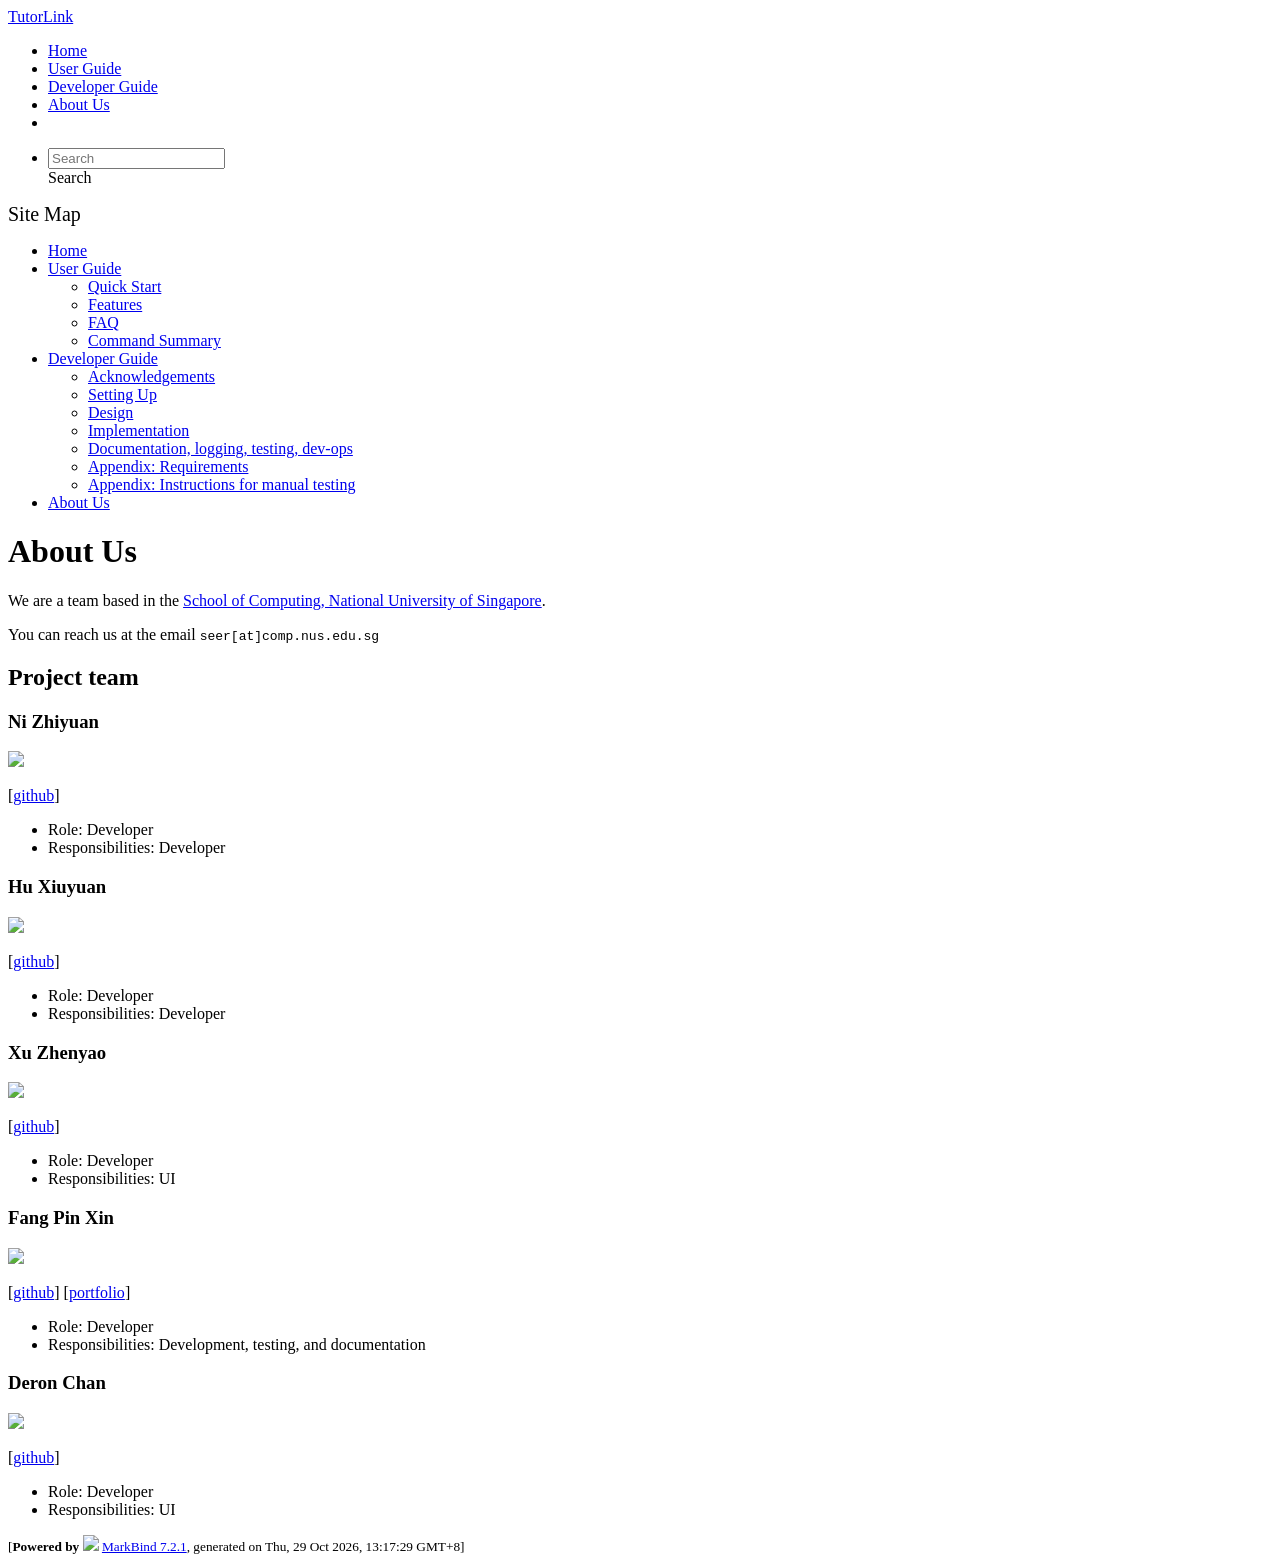
==== AboutUs.html @ 42a8f9f5 "deploy: f5ed0b1bc780f3dbeab62dfa49f92294df69de19" ====
<!DOCTYPE html>
<html data-dark-mode="false" data-code-theme="light">
<head>
    <script src="/tp/markbind/js/theme-manager.js"></script>
    <meta charset="utf-8">
    <meta http-equiv="X-UA-Compatible" content="IE=edge">
    <meta name="generator" content="MarkBind 7.2.1">
    <meta name="viewport" content="width=device-width, initial-scale=1"><title>About Us - TutorLink</title> <link rel="stylesheet" href="/tp/markbind/css/bootstrap.min.css"> <link rel="stylesheet" href="/tp/markbind/fontawesome/css/all.min.css"> <link rel="stylesheet" href="/tp/markbind/glyphicons/css/bootstrap-glyphicons.min.css">
    
    
    <link rel="stylesheet" id="markbind-highlight-light" href="/tp/markbind/css/codeblock-light.min.css">
    <link rel="stylesheet" id="markbind-highlight-dark" href="/tp/markbind/css/codeblock-dark.min.css">
    <script src="/tp/markbind/js/code-theme.js"></script><link rel="stylesheet" href="/tp/markbind/css/markbind.min.css"><link rel="stylesheet" href="/tp/plugins/markbind-plugin-anchors/markbind-plugin-anchors.css"><link rel="stylesheet" href="/tp/plugins/markbind-plugin-tree/markbind-plugin-tree.css">
    
  <link rel="stylesheet" href="/tp/stylesheets/main.css">
<link rel="icon" href="/tp/images/tutorlink_32.png"></head>
<script>
  const baseUrl = '/tp'
</script>
<body 
   
  data-code-theme="light">
<div id="app"><!--[--><header sticky><div data-v-94b60ff6><nav class="navbar navbar-expand-md d-print-none navbar-dark bg-dark" data-v-94b60ff6><div class="container-fluid" data-v-94b60ff6><div class="navbar-left" data-v-94b60ff6><!--[--><a href="/tp/index.html" title="Home" class="navbar-brand">TutorLink</a><!--]--></div><div class="navbar-default" data-v-94b60ff6><ul class="navbar-nav me-auto mt-2 mt-lg-0" data-v-94b60ff6><!--[--> <li><a href="/tp/index.html" class="nav-link">Home</a></li> <li><a href="/tp/UserGuide.html" class="nav-link">User Guide</a></li> <li><a href="/tp/DeveloperGuide.html" class="nav-link">Developer Guide</a></li> <li><a href="/tp/AboutUs.html" class="nav-link">About Us</a></li> <li><a href="https://github.com/AY2627S1-CS2103T-T13-4/tp" target="_blank" class="nav-link"><span><span aria-hidden="true" class="fab fa-github"></span></span></a></li> <!--]--></ul></div><div class="navbar-right" data-v-94b60ff6><ul class="navbar-nav" data-v-94b60ff6><!--[--><li><form class="navbar-form"><div style="position:relative;" class="dropdown" data-v-103d5c4e><!--[--><input value="" data-bs-toggle="dropdown" type="text" class="form-control" placeholder="Search" autocomplete="off" data-v-103d5c4e><div class="form-control placeholder-div-hidden" data-v-103d5c4e>Search</div><!--]--><ul class="dropdown-menu search-dropdown-menu dropdown-menu-hidden dropdown-menu-end" data-v-103d5c4e><!--[--><!--]--></ul></div></form></li><!--]--></ul><!----></div></div></nav><div style="display:none;" class="lower-navbar-container" data-v-94b60ff6><!--[--><!----><!----><!--]--></div></div></header> <div id="flex-body"><nav id="site-nav" data-v-6b1b63d2><!--[--><div class="site-nav-top"><div class="fw-bold mb-2" style="font-size:1.25rem;">Site Map</div></div> <div class="nav-component slim-scroll"><div class="site-nav-root"><!--[--><ul class="site-nav-list site-nav-list-root" data-v-6b1b63d2><!--[--><li><div class="site-nav-default-list-item site-nav-list-item-0" onclick="handleSiteNavClick(this)"><a href="/tp/index.html">Home</a></div></li> <li><div class="site-nav-default-list-item site-nav-list-item-0" onclick="handleSiteNavClick(this)"><a href="/tp/UserGuide.html">User Guide</a> <div class="site-nav-dropdown-btn-container"><i class="site-nav-dropdown-btn-icon site-nav-rotate-icon" onclick="handleSiteNavClick(this.parentNode.parentNode, false); event.stopPropagation();"><span class="glyphicon glyphicon-menu-down" aria-hidden="true"></span></i></div></div><ul class="site-nav-dropdown-container site-nav-dropdown-container-open site-nav-list"><li><div class="site-nav-default-list-item site-nav-list-item-1" onclick="handleSiteNavClick(this)"><a href="/tp/UserGuide.html#quick-start">Quick Start</a></div></li> <li><div class="site-nav-default-list-item site-nav-list-item-1" onclick="handleSiteNavClick(this)"><a href="/tp/UserGuide.html#features">Features</a></div></li> <li><div class="site-nav-default-list-item site-nav-list-item-1" onclick="handleSiteNavClick(this)"><a href="/tp/UserGuide.html#faq">FAQ</a></div></li> <li><div class="site-nav-default-list-item site-nav-list-item-1" onclick="handleSiteNavClick(this)"><a href="/tp/UserGuide.html#command-summary">Command Summary</a></div></li></ul></li> <li><div class="site-nav-default-list-item site-nav-list-item-0" onclick="handleSiteNavClick(this)"><a href="/tp/DeveloperGuide.html">Developer Guide</a> <div class="site-nav-dropdown-btn-container"><i class="site-nav-dropdown-btn-icon site-nav-rotate-icon" onclick="handleSiteNavClick(this.parentNode.parentNode, false); event.stopPropagation();"><span class="glyphicon glyphicon-menu-down" aria-hidden="true"></span></i></div></div><ul class="site-nav-dropdown-container site-nav-dropdown-container-open site-nav-list"><li><div class="site-nav-default-list-item site-nav-list-item-1" onclick="handleSiteNavClick(this)"><a href="/tp/DeveloperGuide.html#acknowledgements">Acknowledgements</a></div></li> <li><div class="site-nav-default-list-item site-nav-list-item-1" onclick="handleSiteNavClick(this)"><a href="/tp/DeveloperGuide.html#setting-up-getting-started">Setting Up</a></div></li> <li><div class="site-nav-default-list-item site-nav-list-item-1" onclick="handleSiteNavClick(this)"><a href="/tp/DeveloperGuide.html#design">Design</a></div></li> <li><div class="site-nav-default-list-item site-nav-list-item-1" onclick="handleSiteNavClick(this)"><a href="/tp/DeveloperGuide.html#implementation">Implementation</a></div></li> <li><div class="site-nav-default-list-item site-nav-list-item-1" onclick="handleSiteNavClick(this)"><a href="/tp/DeveloperGuide.html#documentation-logging-testing-dev-ops">Documentation, logging, testing, dev-ops</a></div></li> <li><div class="site-nav-default-list-item site-nav-list-item-1" onclick="handleSiteNavClick(this)"><a href="/tp/DeveloperGuide.html#appendix-requirements">Appendix: Requirements</a></div></li> <li><div class="site-nav-default-list-item site-nav-list-item-1" onclick="handleSiteNavClick(this)"><a href="/tp/DeveloperGuide.html#appendix-instructions-for-manual-testing">Appendix: Instructions for manual testing</a></div></li></ul></li> <li><div class="site-nav-default-list-item site-nav-list-item-0" onclick="handleSiteNavClick(this)"><a href="/tp/AboutUs.html">About Us</a></div></li><!--]--><!--v-if--></ul><!--]--></div></div><!--]--><!--v-if--></nav> <div id="content-wrapper"><h1 id="about-us">About Us<a class="fa fa-anchor" href="#about-us" onclick="event.stopPropagation()"></a></h1> <p>We are a team based in the <a href="http://www.comp.nus.edu.sg">School of Computing, National University of Singapore</a>.</p> <p>You can reach us at the email <code class="hljs inline no-lang">seer[at]comp.nus.edu.sg</code></p> <h2 id="project-team">Project team<a class="fa fa-anchor" href="#project-team" onclick="event.stopPropagation()"></a></h2> <h3 id="ni-zhiyuan">Ni Zhiyuan<a class="fa fa-anchor" href="#ni-zhiyuan" onclick="event.stopPropagation()"></a></h3> <img src="/tp/images/zzzhiyuan-77.png" width="200px"> <p>[<a href="https://github.com/zzzhiyuan-77">github</a>]</p> <ul><li>Role: Developer</li> <li>Responsibilities: Developer</li></ul> <h3 id="hu-xiuyuan">Hu Xiuyuan<a class="fa fa-anchor" href="#hu-xiuyuan" onclick="event.stopPropagation()"></a></h3> <img src="/tp/images/hxy070103.png" width="200px"> <p>[<a href="https://github.com/HXY070103">github</a>]</p> <ul><li>Role: Developer</li> <li>Responsibilities: Developer</li></ul> <h3 id="xu-zhenyao">Xu Zhenyao<a class="fa fa-anchor" href="#xu-zhenyao" onclick="event.stopPropagation()"></a></h3> <img src="/tp/images/little-zhenyao.png" width="200px"> <p>[<a href="http://github.com/little-zhenyao">github</a>]</p> <ul><li>Role: Developer</li> <li>Responsibilities: UI</li></ul> <h3 id="fang-pin-xin">Fang Pin Xin<a class="fa fa-anchor" href="#fang-pin-xin" onclick="event.stopPropagation()"></a></h3> <img src="/tp/images/pinxinfang.png" width="200px"> <p>[<a href="https://github.com/pinxinfang">github</a>]
[<a href="/tp/team/pinxinfang.html">portfolio</a>]</p> <ul><li>Role: Developer</li> <li>Responsibilities: Development, testing, and documentation</li></ul> <h3 id="deron-chan">Deron Chan<a class="fa fa-anchor" href="#deron-chan" onclick="event.stopPropagation()"></a></h3> <img src="/tp/images/dafadlaw.png" width="200px"> <p>[<a href="http://github.com/dafadlaw">github</a>]</p> <ul><li>Role: Developer</li> <li>Responsibilities: UI</li></ul></div> <nav id="page-nav" data-v-6b1b63d2><!--[--><div class="nav-component slim-scroll"></div><!--]--><!--v-if--></nav> <div class="scroll-top-button fa-lg d-print-none" style="display:none;bottom:2%;right:2%;position:fixed;" aria-hidden="true"><!--[--><i class="fas fa-arrow-circle-up"></i><!--]--></div></div> <footer><div class="text-center"><small>[<span><strong>Powered by</strong></span> <img src="https://markbind.org/favicon.ico" width="30"> <a href="https://markbind.org/">MarkBind 7.2.1</a>, generated on Thu, 29 Oct 2026, 13:17:29 GMT+8]</small></div></footer><!--]--></div>
</body><script src="/tp/markbind/js/bootstrap-utility.min.js"></script>
<script src="/tp/markbind/js/polyfill.min.js"></script>
<script src="/tp/markbind/js/vue.global.prod.min.js"></script>
<script src="/tp/markbind/js/markbind.min.js"></script>
<script src="AboutUs.page-vue-render.js"></script>
<script>
  MarkBind.setupWithSearch()
</script>
</html>
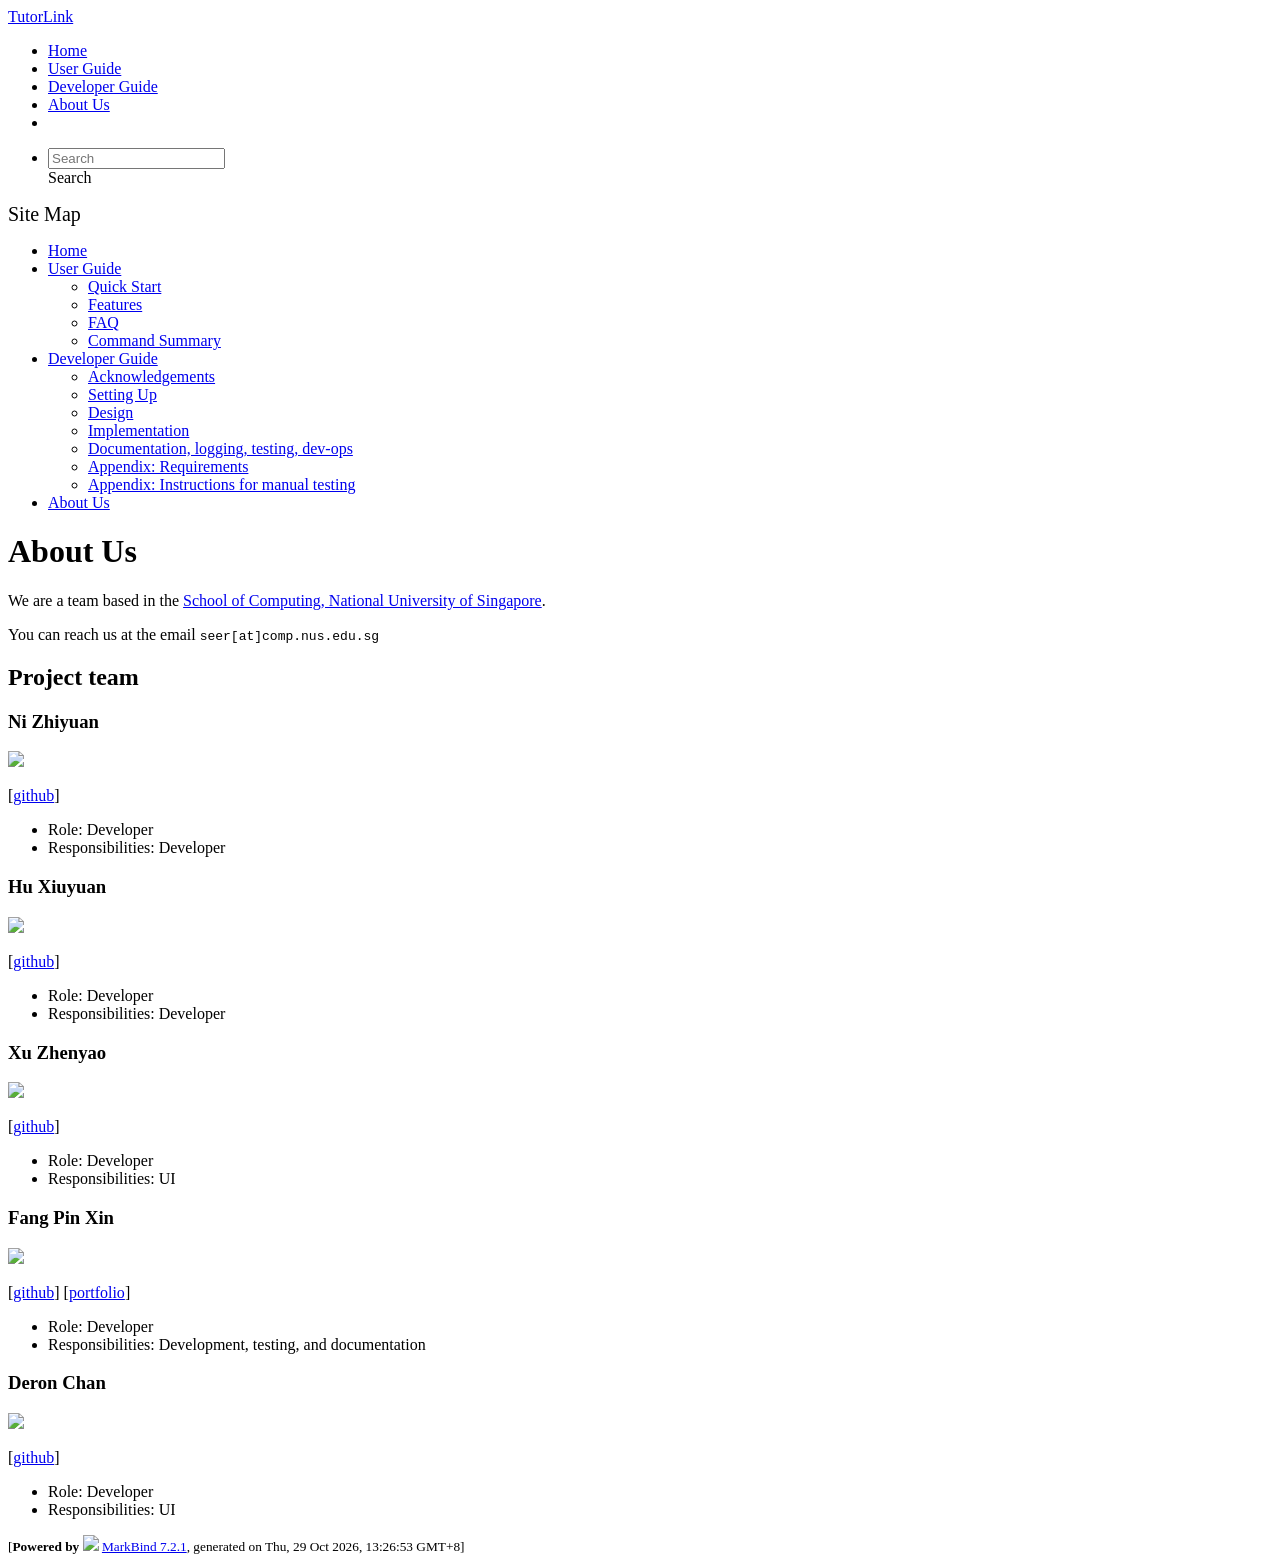
==== commit c89a78c3: "deploy: 9ce1355a9c254699cfa789ff9ac85b4bb80e7e9e" ====
--- a/AboutUs.html
+++ b/AboutUs.html
@@ -21,7 +21,7 @@
    
   data-code-theme="light">
 <div id="app"><!--[--><header sticky><div data-v-94b60ff6><nav class="navbar navbar-expand-md d-print-none navbar-dark bg-dark" data-v-94b60ff6><div class="container-fluid" data-v-94b60ff6><div class="navbar-left" data-v-94b60ff6><!--[--><a href="/tp/index.html" title="Home" class="navbar-brand">TutorLink</a><!--]--></div><div class="navbar-default" data-v-94b60ff6><ul class="navbar-nav me-auto mt-2 mt-lg-0" data-v-94b60ff6><!--[--> <li><a href="/tp/index.html" class="nav-link">Home</a></li> <li><a href="/tp/UserGuide.html" class="nav-link">User Guide</a></li> <li><a href="/tp/DeveloperGuide.html" class="nav-link">Developer Guide</a></li> <li><a href="/tp/AboutUs.html" class="nav-link">About Us</a></li> <li><a href="https://github.com/AY2627S1-CS2103T-T13-4/tp" target="_blank" class="nav-link"><span><span aria-hidden="true" class="fab fa-github"></span></span></a></li> <!--]--></ul></div><div class="navbar-right" data-v-94b60ff6><ul class="navbar-nav" data-v-94b60ff6><!--[--><li><form class="navbar-form"><div style="position:relative;" class="dropdown" data-v-103d5c4e><!--[--><input value="" data-bs-toggle="dropdown" type="text" class="form-control" placeholder="Search" autocomplete="off" data-v-103d5c4e><div class="form-control placeholder-div-hidden" data-v-103d5c4e>Search</div><!--]--><ul class="dropdown-menu search-dropdown-menu dropdown-menu-hidden dropdown-menu-end" data-v-103d5c4e><!--[--><!--]--></ul></div></form></li><!--]--></ul><!----></div></div></nav><div style="display:none;" class="lower-navbar-container" data-v-94b60ff6><!--[--><!----><!----><!--]--></div></div></header> <div id="flex-body"><nav id="site-nav" data-v-6b1b63d2><!--[--><div class="site-nav-top"><div class="fw-bold mb-2" style="font-size:1.25rem;">Site Map</div></div> <div class="nav-component slim-scroll"><div class="site-nav-root"><!--[--><ul class="site-nav-list site-nav-list-root" data-v-6b1b63d2><!--[--><li><div class="site-nav-default-list-item site-nav-list-item-0" onclick="handleSiteNavClick(this)"><a href="/tp/index.html">Home</a></div></li> <li><div class="site-nav-default-list-item site-nav-list-item-0" onclick="handleSiteNavClick(this)"><a href="/tp/UserGuide.html">User Guide</a> <div class="site-nav-dropdown-btn-container"><i class="site-nav-dropdown-btn-icon site-nav-rotate-icon" onclick="handleSiteNavClick(this.parentNode.parentNode, false); event.stopPropagation();"><span class="glyphicon glyphicon-menu-down" aria-hidden="true"></span></i></div></div><ul class="site-nav-dropdown-container site-nav-dropdown-container-open site-nav-list"><li><div class="site-nav-default-list-item site-nav-list-item-1" onclick="handleSiteNavClick(this)"><a href="/tp/UserGuide.html#quick-start">Quick Start</a></div></li> <li><div class="site-nav-default-list-item site-nav-list-item-1" onclick="handleSiteNavClick(this)"><a href="/tp/UserGuide.html#features">Features</a></div></li> <li><div class="site-nav-default-list-item site-nav-list-item-1" onclick="handleSiteNavClick(this)"><a href="/tp/UserGuide.html#faq">FAQ</a></div></li> <li><div class="site-nav-default-list-item site-nav-list-item-1" onclick="handleSiteNavClick(this)"><a href="/tp/UserGuide.html#command-summary">Command Summary</a></div></li></ul></li> <li><div class="site-nav-default-list-item site-nav-list-item-0" onclick="handleSiteNavClick(this)"><a href="/tp/DeveloperGuide.html">Developer Guide</a> <div class="site-nav-dropdown-btn-container"><i class="site-nav-dropdown-btn-icon site-nav-rotate-icon" onclick="handleSiteNavClick(this.parentNode.parentNode, false); event.stopPropagation();"><span class="glyphicon glyphicon-menu-down" aria-hidden="true"></span></i></div></div><ul class="site-nav-dropdown-container site-nav-dropdown-container-open site-nav-list"><li><div class="site-nav-default-list-item site-nav-list-item-1" onclick="handleSiteNavClick(this)"><a href="/tp/DeveloperGuide.html#acknowledgements">Acknowledgements</a></div></li> <li><div class="site-nav-default-list-item site-nav-list-item-1" onclick="handleSiteNavClick(this)"><a href="/tp/DeveloperGuide.html#setting-up-getting-started">Setting Up</a></div></li> <li><div class="site-nav-default-list-item site-nav-list-item-1" onclick="handleSiteNavClick(this)"><a href="/tp/DeveloperGuide.html#design">Design</a></div></li> <li><div class="site-nav-default-list-item site-nav-list-item-1" onclick="handleSiteNavClick(this)"><a href="/tp/DeveloperGuide.html#implementation">Implementation</a></div></li> <li><div class="site-nav-default-list-item site-nav-list-item-1" onclick="handleSiteNavClick(this)"><a href="/tp/DeveloperGuide.html#documentation-logging-testing-dev-ops">Documentation, logging, testing, dev-ops</a></div></li> <li><div class="site-nav-default-list-item site-nav-list-item-1" onclick="handleSiteNavClick(this)"><a href="/tp/DeveloperGuide.html#appendix-requirements">Appendix: Requirements</a></div></li> <li><div class="site-nav-default-list-item site-nav-list-item-1" onclick="handleSiteNavClick(this)"><a href="/tp/DeveloperGuide.html#appendix-instructions-for-manual-testing">Appendix: Instructions for manual testing</a></div></li></ul></li> <li><div class="site-nav-default-list-item site-nav-list-item-0" onclick="handleSiteNavClick(this)"><a href="/tp/AboutUs.html">About Us</a></div></li><!--]--><!--v-if--></ul><!--]--></div></div><!--]--><!--v-if--></nav> <div id="content-wrapper"><h1 id="about-us">About Us<a class="fa fa-anchor" href="#about-us" onclick="event.stopPropagation()"></a></h1> <p>We are a team based in the <a href="http://www.comp.nus.edu.sg">School of Computing, National University of Singapore</a>.</p> <p>You can reach us at the email <code class="hljs inline no-lang">seer[at]comp.nus.edu.sg</code></p> <h2 id="project-team">Project team<a class="fa fa-anchor" href="#project-team" onclick="event.stopPropagation()"></a></h2> <h3 id="ni-zhiyuan">Ni Zhiyuan<a class="fa fa-anchor" href="#ni-zhiyuan" onclick="event.stopPropagation()"></a></h3> <img src="/tp/images/zzzhiyuan-77.png" width="200px"> <p>[<a href="https://github.com/zzzhiyuan-77">github</a>]</p> <ul><li>Role: Developer</li> <li>Responsibilities: Developer</li></ul> <h3 id="hu-xiuyuan">Hu Xiuyuan<a class="fa fa-anchor" href="#hu-xiuyuan" onclick="event.stopPropagation()"></a></h3> <img src="/tp/images/hxy070103.png" width="200px"> <p>[<a href="https://github.com/HXY070103">github</a>]</p> <ul><li>Role: Developer</li> <li>Responsibilities: Developer</li></ul> <h3 id="xu-zhenyao">Xu Zhenyao<a class="fa fa-anchor" href="#xu-zhenyao" onclick="event.stopPropagation()"></a></h3> <img src="/tp/images/little-zhenyao.png" width="200px"> <p>[<a href="http://github.com/little-zhenyao">github</a>]</p> <ul><li>Role: Developer</li> <li>Responsibilities: UI</li></ul> <h3 id="fang-pin-xin">Fang Pin Xin<a class="fa fa-anchor" href="#fang-pin-xin" onclick="event.stopPropagation()"></a></h3> <img src="/tp/images/pinxinfang.png" width="200px"> <p>[<a href="https://github.com/pinxinfang">github</a>]
-[<a href="/tp/team/pinxinfang.html">portfolio</a>]</p> <ul><li>Role: Developer</li> <li>Responsibilities: Development, testing, and documentation</li></ul> <h3 id="deron-chan">Deron Chan<a class="fa fa-anchor" href="#deron-chan" onclick="event.stopPropagation()"></a></h3> <img src="/tp/images/dafadlaw.png" width="200px"> <p>[<a href="http://github.com/dafadlaw">github</a>]</p> <ul><li>Role: Developer</li> <li>Responsibilities: UI</li></ul></div> <nav id="page-nav" data-v-6b1b63d2><!--[--><div class="nav-component slim-scroll"></div><!--]--><!--v-if--></nav> <div class="scroll-top-button fa-lg d-print-none" style="display:none;bottom:2%;right:2%;position:fixed;" aria-hidden="true"><!--[--><i class="fas fa-arrow-circle-up"></i><!--]--></div></div> <footer><div class="text-center"><small>[<span><strong>Powered by</strong></span> <img src="https://markbind.org/favicon.ico" width="30"> <a href="https://markbind.org/">MarkBind 7.2.1</a>, generated on Thu, 29 Oct 2026, 13:17:29 GMT+8]</small></div></footer><!--]--></div>
+[<a href="/tp/team/pinxinfang.html">portfolio</a>]</p> <ul><li>Role: Developer</li> <li>Responsibilities: Development, testing, and documentation</li></ul> <h3 id="deron-chan">Deron Chan<a class="fa fa-anchor" href="#deron-chan" onclick="event.stopPropagation()"></a></h3> <img src="/tp/images/dafadlaw.png" width="200px"> <p>[<a href="http://github.com/dafadlaw">github</a>]</p> <ul><li>Role: Developer</li> <li>Responsibilities: UI</li></ul></div> <nav id="page-nav" data-v-6b1b63d2><!--[--><div class="nav-component slim-scroll"></div><!--]--><!--v-if--></nav> <div class="scroll-top-button fa-lg d-print-none" style="display:none;bottom:2%;right:2%;position:fixed;" aria-hidden="true"><!--[--><i class="fas fa-arrow-circle-up"></i><!--]--></div></div> <footer><div class="text-center"><small>[<span><strong>Powered by</strong></span> <img src="https://markbind.org/favicon.ico" width="30"> <a href="https://markbind.org/">MarkBind 7.2.1</a>, generated on Thu, 29 Oct 2026, 13:26:53 GMT+8]</small></div></footer><!--]--></div>
 </body><script src="/tp/markbind/js/bootstrap-utility.min.js"></script>
 <script src="/tp/markbind/js/polyfill.min.js"></script>
 <script src="/tp/markbind/js/vue.global.prod.min.js"></script>
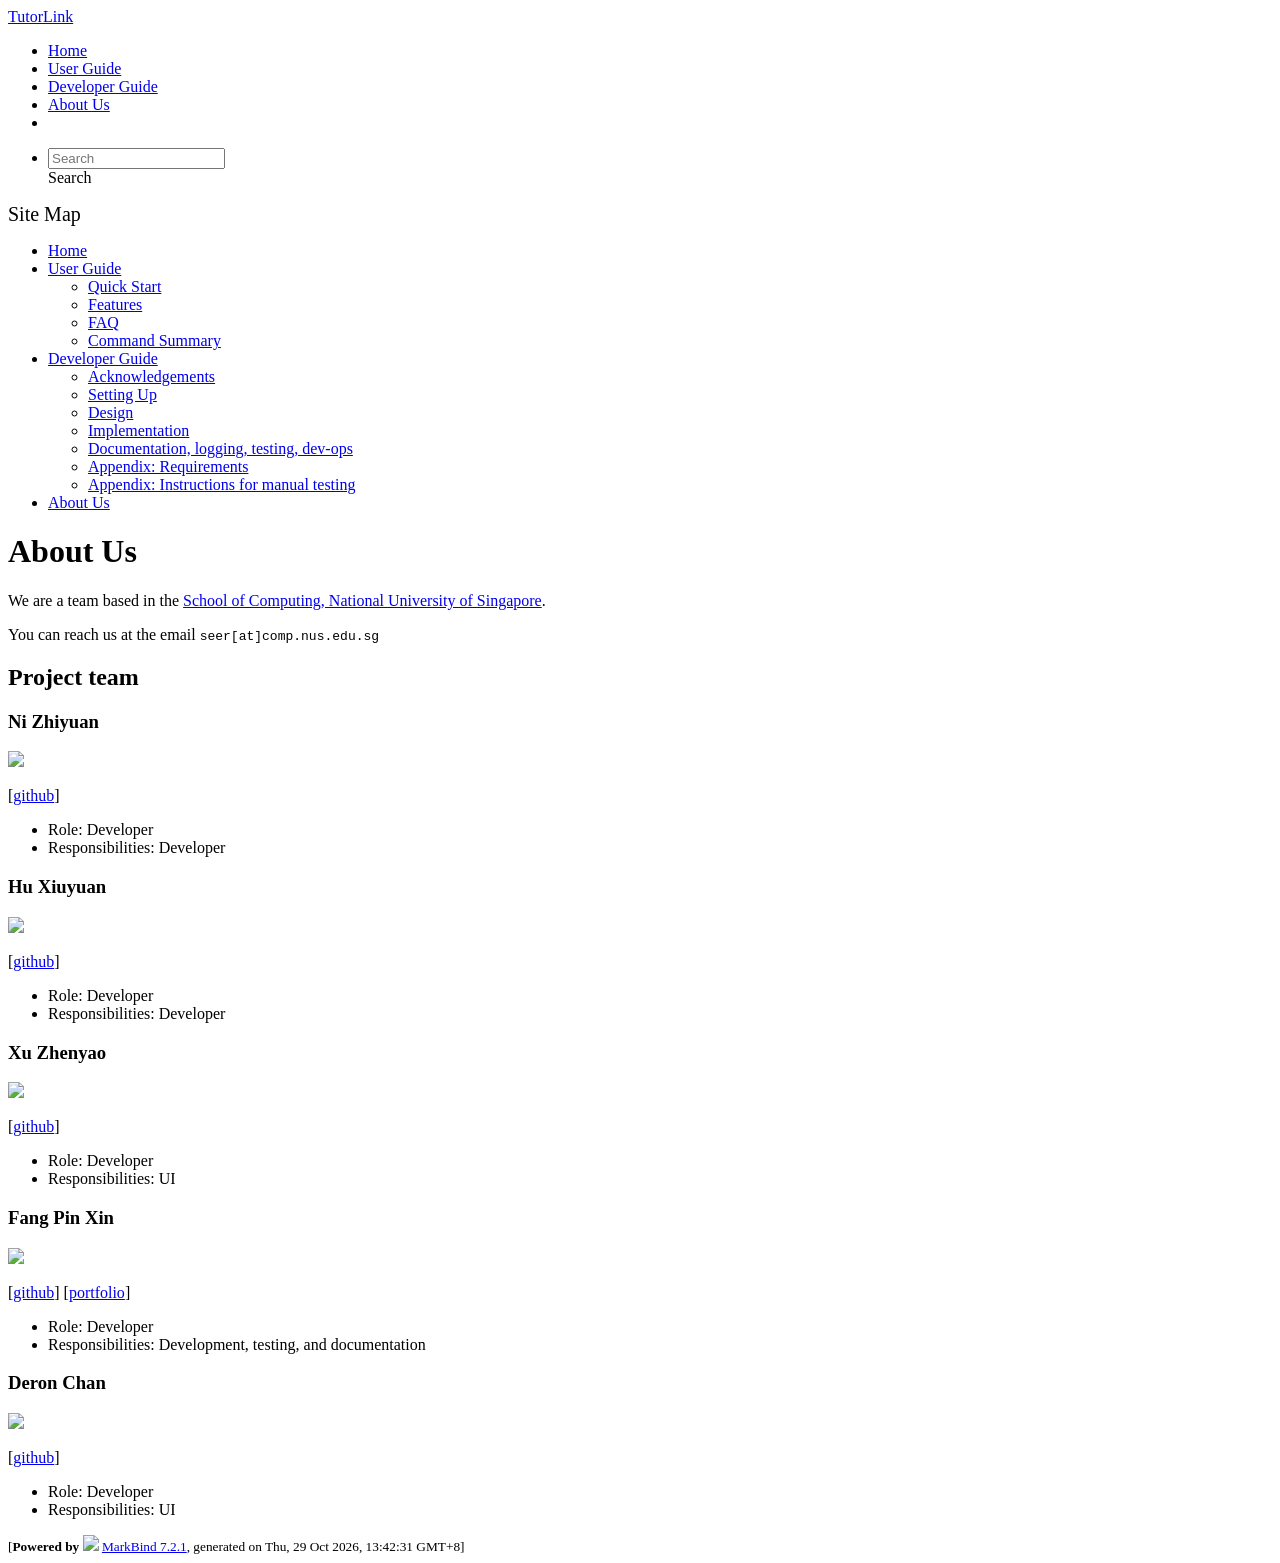
==== commit 6d144462: "deploy: 3a85607a23c84f9bdfd05cd866b4396923241670" ====
--- a/AboutUs.html
+++ b/AboutUs.html
@@ -21,7 +21,7 @@
    
   data-code-theme="light">
 <div id="app"><!--[--><header sticky><div data-v-94b60ff6><nav class="navbar navbar-expand-md d-print-none navbar-dark bg-dark" data-v-94b60ff6><div class="container-fluid" data-v-94b60ff6><div class="navbar-left" data-v-94b60ff6><!--[--><a href="/tp/index.html" title="Home" class="navbar-brand">TutorLink</a><!--]--></div><div class="navbar-default" data-v-94b60ff6><ul class="navbar-nav me-auto mt-2 mt-lg-0" data-v-94b60ff6><!--[--> <li><a href="/tp/index.html" class="nav-link">Home</a></li> <li><a href="/tp/UserGuide.html" class="nav-link">User Guide</a></li> <li><a href="/tp/DeveloperGuide.html" class="nav-link">Developer Guide</a></li> <li><a href="/tp/AboutUs.html" class="nav-link">About Us</a></li> <li><a href="https://github.com/AY2627S1-CS2103T-T13-4/tp" target="_blank" class="nav-link"><span><span aria-hidden="true" class="fab fa-github"></span></span></a></li> <!--]--></ul></div><div class="navbar-right" data-v-94b60ff6><ul class="navbar-nav" data-v-94b60ff6><!--[--><li><form class="navbar-form"><div style="position:relative;" class="dropdown" data-v-103d5c4e><!--[--><input value="" data-bs-toggle="dropdown" type="text" class="form-control" placeholder="Search" autocomplete="off" data-v-103d5c4e><div class="form-control placeholder-div-hidden" data-v-103d5c4e>Search</div><!--]--><ul class="dropdown-menu search-dropdown-menu dropdown-menu-hidden dropdown-menu-end" data-v-103d5c4e><!--[--><!--]--></ul></div></form></li><!--]--></ul><!----></div></div></nav><div style="display:none;" class="lower-navbar-container" data-v-94b60ff6><!--[--><!----><!----><!--]--></div></div></header> <div id="flex-body"><nav id="site-nav" data-v-6b1b63d2><!--[--><div class="site-nav-top"><div class="fw-bold mb-2" style="font-size:1.25rem;">Site Map</div></div> <div class="nav-component slim-scroll"><div class="site-nav-root"><!--[--><ul class="site-nav-list site-nav-list-root" data-v-6b1b63d2><!--[--><li><div class="site-nav-default-list-item site-nav-list-item-0" onclick="handleSiteNavClick(this)"><a href="/tp/index.html">Home</a></div></li> <li><div class="site-nav-default-list-item site-nav-list-item-0" onclick="handleSiteNavClick(this)"><a href="/tp/UserGuide.html">User Guide</a> <div class="site-nav-dropdown-btn-container"><i class="site-nav-dropdown-btn-icon site-nav-rotate-icon" onclick="handleSiteNavClick(this.parentNode.parentNode, false); event.stopPropagation();"><span class="glyphicon glyphicon-menu-down" aria-hidden="true"></span></i></div></div><ul class="site-nav-dropdown-container site-nav-dropdown-container-open site-nav-list"><li><div class="site-nav-default-list-item site-nav-list-item-1" onclick="handleSiteNavClick(this)"><a href="/tp/UserGuide.html#quick-start">Quick Start</a></div></li> <li><div class="site-nav-default-list-item site-nav-list-item-1" onclick="handleSiteNavClick(this)"><a href="/tp/UserGuide.html#features">Features</a></div></li> <li><div class="site-nav-default-list-item site-nav-list-item-1" onclick="handleSiteNavClick(this)"><a href="/tp/UserGuide.html#faq">FAQ</a></div></li> <li><div class="site-nav-default-list-item site-nav-list-item-1" onclick="handleSiteNavClick(this)"><a href="/tp/UserGuide.html#command-summary">Command Summary</a></div></li></ul></li> <li><div class="site-nav-default-list-item site-nav-list-item-0" onclick="handleSiteNavClick(this)"><a href="/tp/DeveloperGuide.html">Developer Guide</a> <div class="site-nav-dropdown-btn-container"><i class="site-nav-dropdown-btn-icon site-nav-rotate-icon" onclick="handleSiteNavClick(this.parentNode.parentNode, false); event.stopPropagation();"><span class="glyphicon glyphicon-menu-down" aria-hidden="true"></span></i></div></div><ul class="site-nav-dropdown-container site-nav-dropdown-container-open site-nav-list"><li><div class="site-nav-default-list-item site-nav-list-item-1" onclick="handleSiteNavClick(this)"><a href="/tp/DeveloperGuide.html#acknowledgements">Acknowledgements</a></div></li> <li><div class="site-nav-default-list-item site-nav-list-item-1" onclick="handleSiteNavClick(this)"><a href="/tp/DeveloperGuide.html#setting-up-getting-started">Setting Up</a></div></li> <li><div class="site-nav-default-list-item site-nav-list-item-1" onclick="handleSiteNavClick(this)"><a href="/tp/DeveloperGuide.html#design">Design</a></div></li> <li><div class="site-nav-default-list-item site-nav-list-item-1" onclick="handleSiteNavClick(this)"><a href="/tp/DeveloperGuide.html#implementation">Implementation</a></div></li> <li><div class="site-nav-default-list-item site-nav-list-item-1" onclick="handleSiteNavClick(this)"><a href="/tp/DeveloperGuide.html#documentation-logging-testing-dev-ops">Documentation, logging, testing, dev-ops</a></div></li> <li><div class="site-nav-default-list-item site-nav-list-item-1" onclick="handleSiteNavClick(this)"><a href="/tp/DeveloperGuide.html#appendix-requirements">Appendix: Requirements</a></div></li> <li><div class="site-nav-default-list-item site-nav-list-item-1" onclick="handleSiteNavClick(this)"><a href="/tp/DeveloperGuide.html#appendix-instructions-for-manual-testing">Appendix: Instructions for manual testing</a></div></li></ul></li> <li><div class="site-nav-default-list-item site-nav-list-item-0" onclick="handleSiteNavClick(this)"><a href="/tp/AboutUs.html">About Us</a></div></li><!--]--><!--v-if--></ul><!--]--></div></div><!--]--><!--v-if--></nav> <div id="content-wrapper"><h1 id="about-us">About Us<a class="fa fa-anchor" href="#about-us" onclick="event.stopPropagation()"></a></h1> <p>We are a team based in the <a href="http://www.comp.nus.edu.sg">School of Computing, National University of Singapore</a>.</p> <p>You can reach us at the email <code class="hljs inline no-lang">seer[at]comp.nus.edu.sg</code></p> <h2 id="project-team">Project team<a class="fa fa-anchor" href="#project-team" onclick="event.stopPropagation()"></a></h2> <h3 id="ni-zhiyuan">Ni Zhiyuan<a class="fa fa-anchor" href="#ni-zhiyuan" onclick="event.stopPropagation()"></a></h3> <img src="/tp/images/zzzhiyuan-77.png" width="200px"> <p>[<a href="https://github.com/zzzhiyuan-77">github</a>]</p> <ul><li>Role: Developer</li> <li>Responsibilities: Developer</li></ul> <h3 id="hu-xiuyuan">Hu Xiuyuan<a class="fa fa-anchor" href="#hu-xiuyuan" onclick="event.stopPropagation()"></a></h3> <img src="/tp/images/hxy070103.png" width="200px"> <p>[<a href="https://github.com/HXY070103">github</a>]</p> <ul><li>Role: Developer</li> <li>Responsibilities: Developer</li></ul> <h3 id="xu-zhenyao">Xu Zhenyao<a class="fa fa-anchor" href="#xu-zhenyao" onclick="event.stopPropagation()"></a></h3> <img src="/tp/images/little-zhenyao.png" width="200px"> <p>[<a href="http://github.com/little-zhenyao">github</a>]</p> <ul><li>Role: Developer</li> <li>Responsibilities: UI</li></ul> <h3 id="fang-pin-xin">Fang Pin Xin<a class="fa fa-anchor" href="#fang-pin-xin" onclick="event.stopPropagation()"></a></h3> <img src="/tp/images/pinxinfang.png" width="200px"> <p>[<a href="https://github.com/pinxinfang">github</a>]
-[<a href="/tp/team/pinxinfang.html">portfolio</a>]</p> <ul><li>Role: Developer</li> <li>Responsibilities: Development, testing, and documentation</li></ul> <h3 id="deron-chan">Deron Chan<a class="fa fa-anchor" href="#deron-chan" onclick="event.stopPropagation()"></a></h3> <img src="/tp/images/dafadlaw.png" width="200px"> <p>[<a href="http://github.com/dafadlaw">github</a>]</p> <ul><li>Role: Developer</li> <li>Responsibilities: UI</li></ul></div> <nav id="page-nav" data-v-6b1b63d2><!--[--><div class="nav-component slim-scroll"></div><!--]--><!--v-if--></nav> <div class="scroll-top-button fa-lg d-print-none" style="display:none;bottom:2%;right:2%;position:fixed;" aria-hidden="true"><!--[--><i class="fas fa-arrow-circle-up"></i><!--]--></div></div> <footer><div class="text-center"><small>[<span><strong>Powered by</strong></span> <img src="https://markbind.org/favicon.ico" width="30"> <a href="https://markbind.org/">MarkBind 7.2.1</a>, generated on Thu, 29 Oct 2026, 13:26:53 GMT+8]</small></div></footer><!--]--></div>
+[<a href="/tp/team/pinxinfang.html">portfolio</a>]</p> <ul><li>Role: Developer</li> <li>Responsibilities: Development, testing, and documentation</li></ul> <h3 id="deron-chan">Deron Chan<a class="fa fa-anchor" href="#deron-chan" onclick="event.stopPropagation()"></a></h3> <img src="/tp/images/dafadlaw.png" width="200px"> <p>[<a href="http://github.com/dafadlaw">github</a>]</p> <ul><li>Role: Developer</li> <li>Responsibilities: UI</li></ul></div> <nav id="page-nav" data-v-6b1b63d2><!--[--><div class="nav-component slim-scroll"></div><!--]--><!--v-if--></nav> <div class="scroll-top-button fa-lg d-print-none" style="display:none;bottom:2%;right:2%;position:fixed;" aria-hidden="true"><!--[--><i class="fas fa-arrow-circle-up"></i><!--]--></div></div> <footer><div class="text-center"><small>[<span><strong>Powered by</strong></span> <img src="https://markbind.org/favicon.ico" width="30"> <a href="https://markbind.org/">MarkBind 7.2.1</a>, generated on Thu, 29 Oct 2026, 13:42:31 GMT+8]</small></div></footer><!--]--></div>
 </body><script src="/tp/markbind/js/bootstrap-utility.min.js"></script>
 <script src="/tp/markbind/js/polyfill.min.js"></script>
 <script src="/tp/markbind/js/vue.global.prod.min.js"></script>
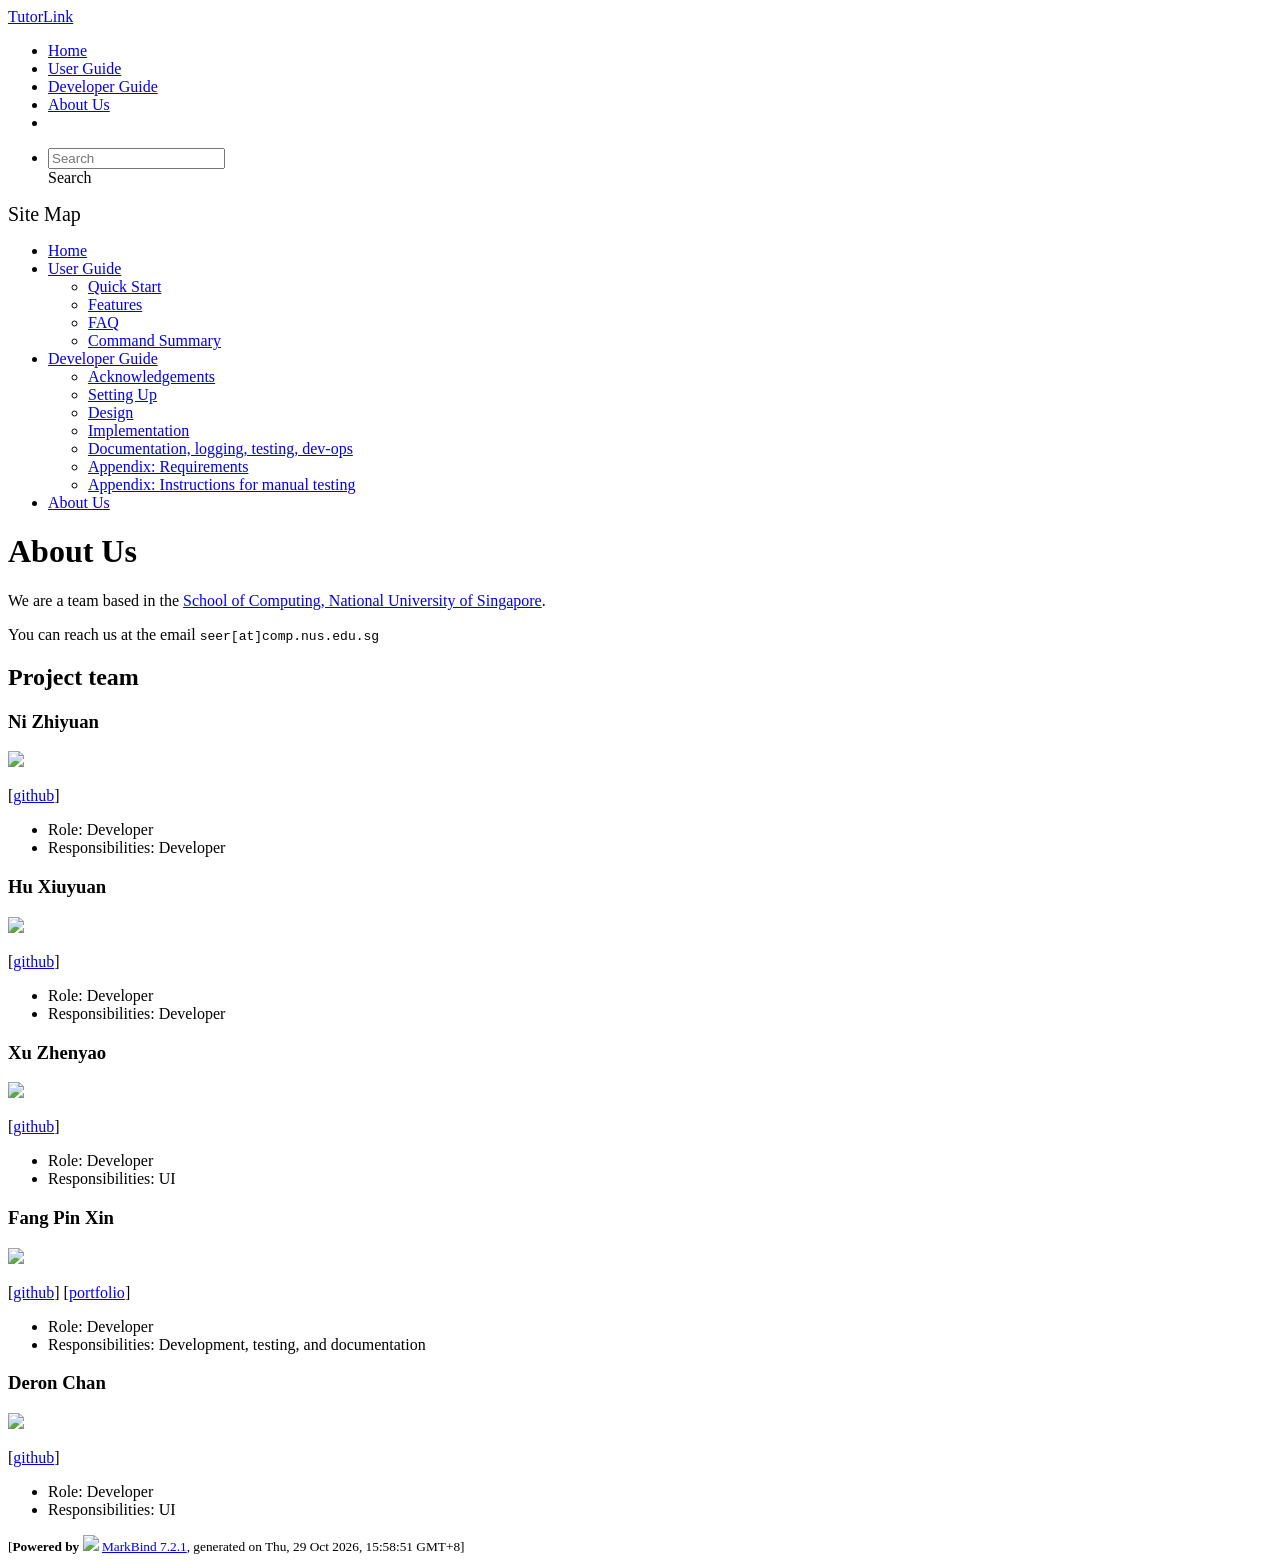
==== commit 58a6c525: "deploy: 26e288ebf6a2c0ce569144612b4608fd041bded1" ====
--- a/AboutUs.html
+++ b/AboutUs.html
@@ -21,7 +21,7 @@
    
   data-code-theme="light">
 <div id="app"><!--[--><header sticky><div data-v-94b60ff6><nav class="navbar navbar-expand-md d-print-none navbar-dark bg-dark" data-v-94b60ff6><div class="container-fluid" data-v-94b60ff6><div class="navbar-left" data-v-94b60ff6><!--[--><a href="/tp/index.html" title="Home" class="navbar-brand">TutorLink</a><!--]--></div><div class="navbar-default" data-v-94b60ff6><ul class="navbar-nav me-auto mt-2 mt-lg-0" data-v-94b60ff6><!--[--> <li><a href="/tp/index.html" class="nav-link">Home</a></li> <li><a href="/tp/UserGuide.html" class="nav-link">User Guide</a></li> <li><a href="/tp/DeveloperGuide.html" class="nav-link">Developer Guide</a></li> <li><a href="/tp/AboutUs.html" class="nav-link">About Us</a></li> <li><a href="https://github.com/AY2627S1-CS2103T-T13-4/tp" target="_blank" class="nav-link"><span><span aria-hidden="true" class="fab fa-github"></span></span></a></li> <!--]--></ul></div><div class="navbar-right" data-v-94b60ff6><ul class="navbar-nav" data-v-94b60ff6><!--[--><li><form class="navbar-form"><div style="position:relative;" class="dropdown" data-v-103d5c4e><!--[--><input value="" data-bs-toggle="dropdown" type="text" class="form-control" placeholder="Search" autocomplete="off" data-v-103d5c4e><div class="form-control placeholder-div-hidden" data-v-103d5c4e>Search</div><!--]--><ul class="dropdown-menu search-dropdown-menu dropdown-menu-hidden dropdown-menu-end" data-v-103d5c4e><!--[--><!--]--></ul></div></form></li><!--]--></ul><!----></div></div></nav><div style="display:none;" class="lower-navbar-container" data-v-94b60ff6><!--[--><!----><!----><!--]--></div></div></header> <div id="flex-body"><nav id="site-nav" data-v-6b1b63d2><!--[--><div class="site-nav-top"><div class="fw-bold mb-2" style="font-size:1.25rem;">Site Map</div></div> <div class="nav-component slim-scroll"><div class="site-nav-root"><!--[--><ul class="site-nav-list site-nav-list-root" data-v-6b1b63d2><!--[--><li><div class="site-nav-default-list-item site-nav-list-item-0" onclick="handleSiteNavClick(this)"><a href="/tp/index.html">Home</a></div></li> <li><div class="site-nav-default-list-item site-nav-list-item-0" onclick="handleSiteNavClick(this)"><a href="/tp/UserGuide.html">User Guide</a> <div class="site-nav-dropdown-btn-container"><i class="site-nav-dropdown-btn-icon site-nav-rotate-icon" onclick="handleSiteNavClick(this.parentNode.parentNode, false); event.stopPropagation();"><span class="glyphicon glyphicon-menu-down" aria-hidden="true"></span></i></div></div><ul class="site-nav-dropdown-container site-nav-dropdown-container-open site-nav-list"><li><div class="site-nav-default-list-item site-nav-list-item-1" onclick="handleSiteNavClick(this)"><a href="/tp/UserGuide.html#quick-start">Quick Start</a></div></li> <li><div class="site-nav-default-list-item site-nav-list-item-1" onclick="handleSiteNavClick(this)"><a href="/tp/UserGuide.html#features">Features</a></div></li> <li><div class="site-nav-default-list-item site-nav-list-item-1" onclick="handleSiteNavClick(this)"><a href="/tp/UserGuide.html#faq">FAQ</a></div></li> <li><div class="site-nav-default-list-item site-nav-list-item-1" onclick="handleSiteNavClick(this)"><a href="/tp/UserGuide.html#command-summary">Command Summary</a></div></li></ul></li> <li><div class="site-nav-default-list-item site-nav-list-item-0" onclick="handleSiteNavClick(this)"><a href="/tp/DeveloperGuide.html">Developer Guide</a> <div class="site-nav-dropdown-btn-container"><i class="site-nav-dropdown-btn-icon site-nav-rotate-icon" onclick="handleSiteNavClick(this.parentNode.parentNode, false); event.stopPropagation();"><span class="glyphicon glyphicon-menu-down" aria-hidden="true"></span></i></div></div><ul class="site-nav-dropdown-container site-nav-dropdown-container-open site-nav-list"><li><div class="site-nav-default-list-item site-nav-list-item-1" onclick="handleSiteNavClick(this)"><a href="/tp/DeveloperGuide.html#acknowledgements">Acknowledgements</a></div></li> <li><div class="site-nav-default-list-item site-nav-list-item-1" onclick="handleSiteNavClick(this)"><a href="/tp/DeveloperGuide.html#setting-up-getting-started">Setting Up</a></div></li> <li><div class="site-nav-default-list-item site-nav-list-item-1" onclick="handleSiteNavClick(this)"><a href="/tp/DeveloperGuide.html#design">Design</a></div></li> <li><div class="site-nav-default-list-item site-nav-list-item-1" onclick="handleSiteNavClick(this)"><a href="/tp/DeveloperGuide.html#implementation">Implementation</a></div></li> <li><div class="site-nav-default-list-item site-nav-list-item-1" onclick="handleSiteNavClick(this)"><a href="/tp/DeveloperGuide.html#documentation-logging-testing-dev-ops">Documentation, logging, testing, dev-ops</a></div></li> <li><div class="site-nav-default-list-item site-nav-list-item-1" onclick="handleSiteNavClick(this)"><a href="/tp/DeveloperGuide.html#appendix-requirements">Appendix: Requirements</a></div></li> <li><div class="site-nav-default-list-item site-nav-list-item-1" onclick="handleSiteNavClick(this)"><a href="/tp/DeveloperGuide.html#appendix-instructions-for-manual-testing">Appendix: Instructions for manual testing</a></div></li></ul></li> <li><div class="site-nav-default-list-item site-nav-list-item-0" onclick="handleSiteNavClick(this)"><a href="/tp/AboutUs.html">About Us</a></div></li><!--]--><!--v-if--></ul><!--]--></div></div><!--]--><!--v-if--></nav> <div id="content-wrapper"><h1 id="about-us">About Us<a class="fa fa-anchor" href="#about-us" onclick="event.stopPropagation()"></a></h1> <p>We are a team based in the <a href="http://www.comp.nus.edu.sg">School of Computing, National University of Singapore</a>.</p> <p>You can reach us at the email <code class="hljs inline no-lang">seer[at]comp.nus.edu.sg</code></p> <h2 id="project-team">Project team<a class="fa fa-anchor" href="#project-team" onclick="event.stopPropagation()"></a></h2> <h3 id="ni-zhiyuan">Ni Zhiyuan<a class="fa fa-anchor" href="#ni-zhiyuan" onclick="event.stopPropagation()"></a></h3> <img src="/tp/images/zzzhiyuan-77.png" width="200px"> <p>[<a href="https://github.com/zzzhiyuan-77">github</a>]</p> <ul><li>Role: Developer</li> <li>Responsibilities: Developer</li></ul> <h3 id="hu-xiuyuan">Hu Xiuyuan<a class="fa fa-anchor" href="#hu-xiuyuan" onclick="event.stopPropagation()"></a></h3> <img src="/tp/images/hxy070103.png" width="200px"> <p>[<a href="https://github.com/HXY070103">github</a>]</p> <ul><li>Role: Developer</li> <li>Responsibilities: Developer</li></ul> <h3 id="xu-zhenyao">Xu Zhenyao<a class="fa fa-anchor" href="#xu-zhenyao" onclick="event.stopPropagation()"></a></h3> <img src="/tp/images/little-zhenyao.png" width="200px"> <p>[<a href="http://github.com/little-zhenyao">github</a>]</p> <ul><li>Role: Developer</li> <li>Responsibilities: UI</li></ul> <h3 id="fang-pin-xin">Fang Pin Xin<a class="fa fa-anchor" href="#fang-pin-xin" onclick="event.stopPropagation()"></a></h3> <img src="/tp/images/pinxinfang.png" width="200px"> <p>[<a href="https://github.com/pinxinfang">github</a>]
-[<a href="/tp/team/pinxinfang.html">portfolio</a>]</p> <ul><li>Role: Developer</li> <li>Responsibilities: Development, testing, and documentation</li></ul> <h3 id="deron-chan">Deron Chan<a class="fa fa-anchor" href="#deron-chan" onclick="event.stopPropagation()"></a></h3> <img src="/tp/images/dafadlaw.png" width="200px"> <p>[<a href="http://github.com/dafadlaw">github</a>]</p> <ul><li>Role: Developer</li> <li>Responsibilities: UI</li></ul></div> <nav id="page-nav" data-v-6b1b63d2><!--[--><div class="nav-component slim-scroll"></div><!--]--><!--v-if--></nav> <div class="scroll-top-button fa-lg d-print-none" style="display:none;bottom:2%;right:2%;position:fixed;" aria-hidden="true"><!--[--><i class="fas fa-arrow-circle-up"></i><!--]--></div></div> <footer><div class="text-center"><small>[<span><strong>Powered by</strong></span> <img src="https://markbind.org/favicon.ico" width="30"> <a href="https://markbind.org/">MarkBind 7.2.1</a>, generated on Thu, 29 Oct 2026, 13:42:31 GMT+8]</small></div></footer><!--]--></div>
+[<a href="/tp/team/pinxinfang.html">portfolio</a>]</p> <ul><li>Role: Developer</li> <li>Responsibilities: Development, testing, and documentation</li></ul> <h3 id="deron-chan">Deron Chan<a class="fa fa-anchor" href="#deron-chan" onclick="event.stopPropagation()"></a></h3> <img src="/tp/images/dafadlaw.png" width="200px"> <p>[<a href="http://github.com/dafadlaw">github</a>]</p> <ul><li>Role: Developer</li> <li>Responsibilities: UI</li></ul></div> <nav id="page-nav" data-v-6b1b63d2><!--[--><div class="nav-component slim-scroll"></div><!--]--><!--v-if--></nav> <div class="scroll-top-button fa-lg d-print-none" style="display:none;bottom:2%;right:2%;position:fixed;" aria-hidden="true"><!--[--><i class="fas fa-arrow-circle-up"></i><!--]--></div></div> <footer><div class="text-center"><small>[<span><strong>Powered by</strong></span> <img src="https://markbind.org/favicon.ico" width="30"> <a href="https://markbind.org/">MarkBind 7.2.1</a>, generated on Thu, 29 Oct 2026, 15:58:51 GMT+8]</small></div></footer><!--]--></div>
 </body><script src="/tp/markbind/js/bootstrap-utility.min.js"></script>
 <script src="/tp/markbind/js/polyfill.min.js"></script>
 <script src="/tp/markbind/js/vue.global.prod.min.js"></script>
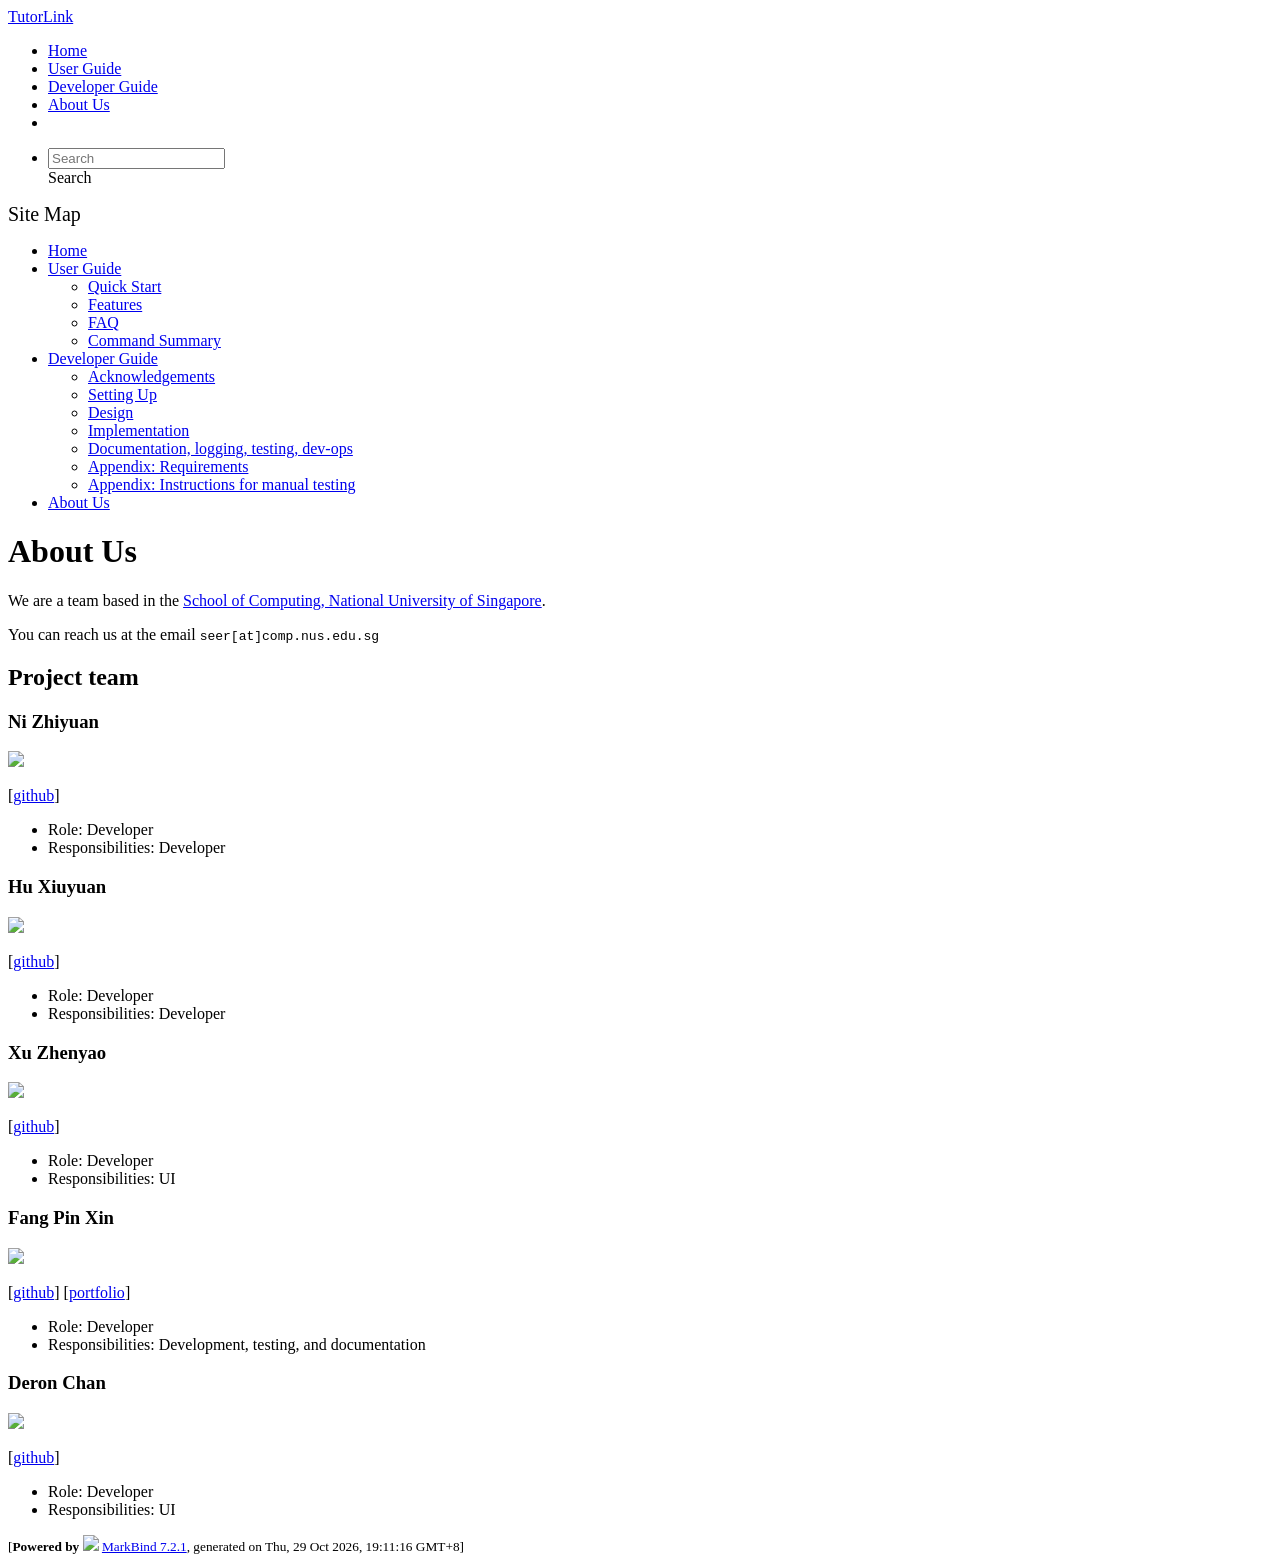
==== commit 3220b3b4: "deploy: ff7977b45c9357e0a36981e8bf280351413f5514" ====
--- a/AboutUs.html
+++ b/AboutUs.html
@@ -21,7 +21,7 @@
    
   data-code-theme="light">
 <div id="app"><!--[--><header sticky><div data-v-94b60ff6><nav class="navbar navbar-expand-md d-print-none navbar-dark bg-dark" data-v-94b60ff6><div class="container-fluid" data-v-94b60ff6><div class="navbar-left" data-v-94b60ff6><!--[--><a href="/tp/index.html" title="Home" class="navbar-brand">TutorLink</a><!--]--></div><div class="navbar-default" data-v-94b60ff6><ul class="navbar-nav me-auto mt-2 mt-lg-0" data-v-94b60ff6><!--[--> <li><a href="/tp/index.html" class="nav-link">Home</a></li> <li><a href="/tp/UserGuide.html" class="nav-link">User Guide</a></li> <li><a href="/tp/DeveloperGuide.html" class="nav-link">Developer Guide</a></li> <li><a href="/tp/AboutUs.html" class="nav-link">About Us</a></li> <li><a href="https://github.com/AY2627S1-CS2103T-T13-4/tp" target="_blank" class="nav-link"><span><span aria-hidden="true" class="fab fa-github"></span></span></a></li> <!--]--></ul></div><div class="navbar-right" data-v-94b60ff6><ul class="navbar-nav" data-v-94b60ff6><!--[--><li><form class="navbar-form"><div style="position:relative;" class="dropdown" data-v-103d5c4e><!--[--><input value="" data-bs-toggle="dropdown" type="text" class="form-control" placeholder="Search" autocomplete="off" data-v-103d5c4e><div class="form-control placeholder-div-hidden" data-v-103d5c4e>Search</div><!--]--><ul class="dropdown-menu search-dropdown-menu dropdown-menu-hidden dropdown-menu-end" data-v-103d5c4e><!--[--><!--]--></ul></div></form></li><!--]--></ul><!----></div></div></nav><div style="display:none;" class="lower-navbar-container" data-v-94b60ff6><!--[--><!----><!----><!--]--></div></div></header> <div id="flex-body"><nav id="site-nav" data-v-6b1b63d2><!--[--><div class="site-nav-top"><div class="fw-bold mb-2" style="font-size:1.25rem;">Site Map</div></div> <div class="nav-component slim-scroll"><div class="site-nav-root"><!--[--><ul class="site-nav-list site-nav-list-root" data-v-6b1b63d2><!--[--><li><div class="site-nav-default-list-item site-nav-list-item-0" onclick="handleSiteNavClick(this)"><a href="/tp/index.html">Home</a></div></li> <li><div class="site-nav-default-list-item site-nav-list-item-0" onclick="handleSiteNavClick(this)"><a href="/tp/UserGuide.html">User Guide</a> <div class="site-nav-dropdown-btn-container"><i class="site-nav-dropdown-btn-icon site-nav-rotate-icon" onclick="handleSiteNavClick(this.parentNode.parentNode, false); event.stopPropagation();"><span class="glyphicon glyphicon-menu-down" aria-hidden="true"></span></i></div></div><ul class="site-nav-dropdown-container site-nav-dropdown-container-open site-nav-list"><li><div class="site-nav-default-list-item site-nav-list-item-1" onclick="handleSiteNavClick(this)"><a href="/tp/UserGuide.html#quick-start">Quick Start</a></div></li> <li><div class="site-nav-default-list-item site-nav-list-item-1" onclick="handleSiteNavClick(this)"><a href="/tp/UserGuide.html#features">Features</a></div></li> <li><div class="site-nav-default-list-item site-nav-list-item-1" onclick="handleSiteNavClick(this)"><a href="/tp/UserGuide.html#faq">FAQ</a></div></li> <li><div class="site-nav-default-list-item site-nav-list-item-1" onclick="handleSiteNavClick(this)"><a href="/tp/UserGuide.html#command-summary">Command Summary</a></div></li></ul></li> <li><div class="site-nav-default-list-item site-nav-list-item-0" onclick="handleSiteNavClick(this)"><a href="/tp/DeveloperGuide.html">Developer Guide</a> <div class="site-nav-dropdown-btn-container"><i class="site-nav-dropdown-btn-icon site-nav-rotate-icon" onclick="handleSiteNavClick(this.parentNode.parentNode, false); event.stopPropagation();"><span class="glyphicon glyphicon-menu-down" aria-hidden="true"></span></i></div></div><ul class="site-nav-dropdown-container site-nav-dropdown-container-open site-nav-list"><li><div class="site-nav-default-list-item site-nav-list-item-1" onclick="handleSiteNavClick(this)"><a href="/tp/DeveloperGuide.html#acknowledgements">Acknowledgements</a></div></li> <li><div class="site-nav-default-list-item site-nav-list-item-1" onclick="handleSiteNavClick(this)"><a href="/tp/DeveloperGuide.html#setting-up-getting-started">Setting Up</a></div></li> <li><div class="site-nav-default-list-item site-nav-list-item-1" onclick="handleSiteNavClick(this)"><a href="/tp/DeveloperGuide.html#design">Design</a></div></li> <li><div class="site-nav-default-list-item site-nav-list-item-1" onclick="handleSiteNavClick(this)"><a href="/tp/DeveloperGuide.html#implementation">Implementation</a></div></li> <li><div class="site-nav-default-list-item site-nav-list-item-1" onclick="handleSiteNavClick(this)"><a href="/tp/DeveloperGuide.html#documentation-logging-testing-dev-ops">Documentation, logging, testing, dev-ops</a></div></li> <li><div class="site-nav-default-list-item site-nav-list-item-1" onclick="handleSiteNavClick(this)"><a href="/tp/DeveloperGuide.html#appendix-requirements">Appendix: Requirements</a></div></li> <li><div class="site-nav-default-list-item site-nav-list-item-1" onclick="handleSiteNavClick(this)"><a href="/tp/DeveloperGuide.html#appendix-instructions-for-manual-testing">Appendix: Instructions for manual testing</a></div></li></ul></li> <li><div class="site-nav-default-list-item site-nav-list-item-0" onclick="handleSiteNavClick(this)"><a href="/tp/AboutUs.html">About Us</a></div></li><!--]--><!--v-if--></ul><!--]--></div></div><!--]--><!--v-if--></nav> <div id="content-wrapper"><h1 id="about-us">About Us<a class="fa fa-anchor" href="#about-us" onclick="event.stopPropagation()"></a></h1> <p>We are a team based in the <a href="http://www.comp.nus.edu.sg">School of Computing, National University of Singapore</a>.</p> <p>You can reach us at the email <code class="hljs inline no-lang">seer[at]comp.nus.edu.sg</code></p> <h2 id="project-team">Project team<a class="fa fa-anchor" href="#project-team" onclick="event.stopPropagation()"></a></h2> <h3 id="ni-zhiyuan">Ni Zhiyuan<a class="fa fa-anchor" href="#ni-zhiyuan" onclick="event.stopPropagation()"></a></h3> <img src="/tp/images/zzzhiyuan-77.png" width="200px"> <p>[<a href="https://github.com/zzzhiyuan-77">github</a>]</p> <ul><li>Role: Developer</li> <li>Responsibilities: Developer</li></ul> <h3 id="hu-xiuyuan">Hu Xiuyuan<a class="fa fa-anchor" href="#hu-xiuyuan" onclick="event.stopPropagation()"></a></h3> <img src="/tp/images/hxy070103.png" width="200px"> <p>[<a href="https://github.com/HXY070103">github</a>]</p> <ul><li>Role: Developer</li> <li>Responsibilities: Developer</li></ul> <h3 id="xu-zhenyao">Xu Zhenyao<a class="fa fa-anchor" href="#xu-zhenyao" onclick="event.stopPropagation()"></a></h3> <img src="/tp/images/little-zhenyao.png" width="200px"> <p>[<a href="http://github.com/little-zhenyao">github</a>]</p> <ul><li>Role: Developer</li> <li>Responsibilities: UI</li></ul> <h3 id="fang-pin-xin">Fang Pin Xin<a class="fa fa-anchor" href="#fang-pin-xin" onclick="event.stopPropagation()"></a></h3> <img src="/tp/images/pinxinfang.png" width="200px"> <p>[<a href="https://github.com/pinxinfang">github</a>]
-[<a href="/tp/team/pinxinfang.html">portfolio</a>]</p> <ul><li>Role: Developer</li> <li>Responsibilities: Development, testing, and documentation</li></ul> <h3 id="deron-chan">Deron Chan<a class="fa fa-anchor" href="#deron-chan" onclick="event.stopPropagation()"></a></h3> <img src="/tp/images/dafadlaw.png" width="200px"> <p>[<a href="http://github.com/dafadlaw">github</a>]</p> <ul><li>Role: Developer</li> <li>Responsibilities: UI</li></ul></div> <nav id="page-nav" data-v-6b1b63d2><!--[--><div class="nav-component slim-scroll"></div><!--]--><!--v-if--></nav> <div class="scroll-top-button fa-lg d-print-none" style="display:none;bottom:2%;right:2%;position:fixed;" aria-hidden="true"><!--[--><i class="fas fa-arrow-circle-up"></i><!--]--></div></div> <footer><div class="text-center"><small>[<span><strong>Powered by</strong></span> <img src="https://markbind.org/favicon.ico" width="30"> <a href="https://markbind.org/">MarkBind 7.2.1</a>, generated on Thu, 29 Oct 2026, 15:58:51 GMT+8]</small></div></footer><!--]--></div>
+[<a href="/tp/team/pinxinfang.html">portfolio</a>]</p> <ul><li>Role: Developer</li> <li>Responsibilities: Development, testing, and documentation</li></ul> <h3 id="deron-chan">Deron Chan<a class="fa fa-anchor" href="#deron-chan" onclick="event.stopPropagation()"></a></h3> <img src="/tp/images/dafadlaw.png" width="200px"> <p>[<a href="http://github.com/dafadlaw">github</a>]</p> <ul><li>Role: Developer</li> <li>Responsibilities: UI</li></ul></div> <nav id="page-nav" data-v-6b1b63d2><!--[--><div class="nav-component slim-scroll"></div><!--]--><!--v-if--></nav> <div class="scroll-top-button fa-lg d-print-none" style="display:none;bottom:2%;right:2%;position:fixed;" aria-hidden="true"><!--[--><i class="fas fa-arrow-circle-up"></i><!--]--></div></div> <footer><div class="text-center"><small>[<span><strong>Powered by</strong></span> <img src="https://markbind.org/favicon.ico" width="30"> <a href="https://markbind.org/">MarkBind 7.2.1</a>, generated on Thu, 29 Oct 2026, 19:11:16 GMT+8]</small></div></footer><!--]--></div>
 </body><script src="/tp/markbind/js/bootstrap-utility.min.js"></script>
 <script src="/tp/markbind/js/polyfill.min.js"></script>
 <script src="/tp/markbind/js/vue.global.prod.min.js"></script>
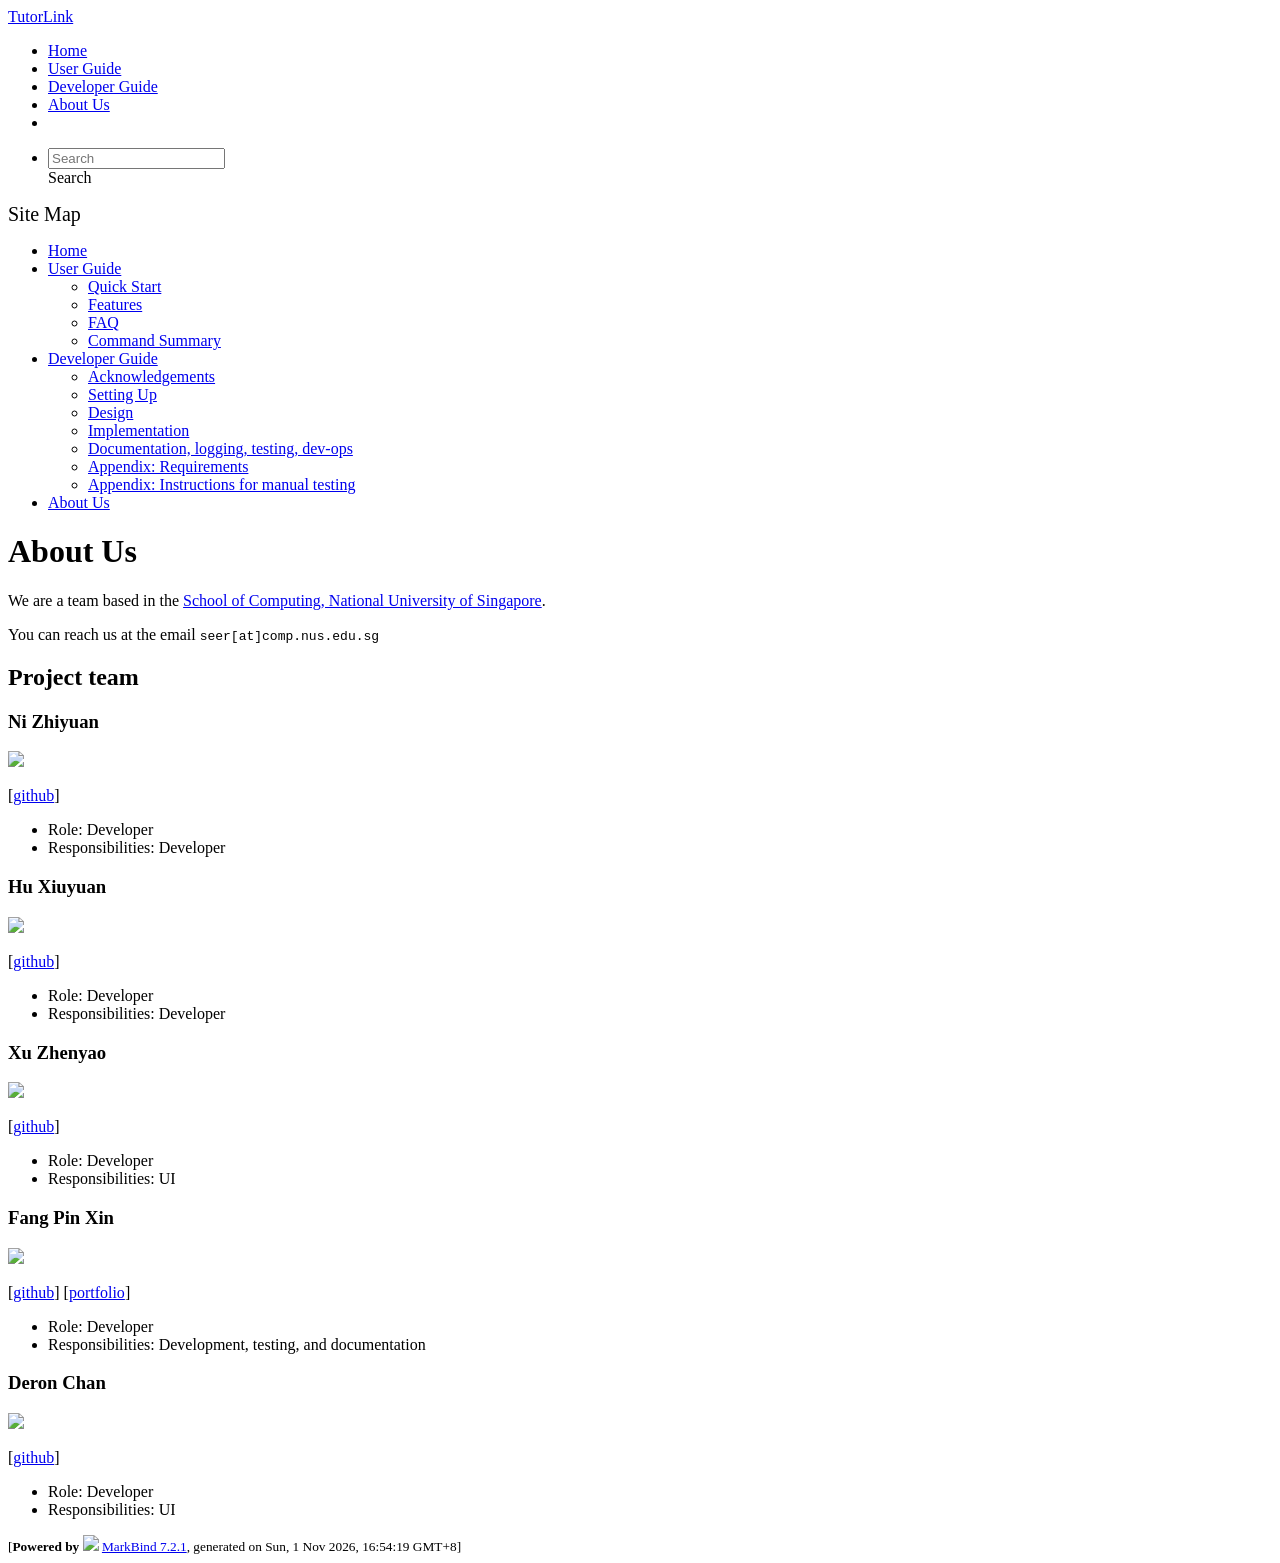
==== commit e19e93d4: "deploy: e7411841b03d80c58e3f199c404121649cc91dff" ====
--- a/AboutUs.html
+++ b/AboutUs.html
@@ -21,7 +21,7 @@
    
   data-code-theme="light">
 <div id="app"><!--[--><header sticky><div data-v-94b60ff6><nav class="navbar navbar-expand-md d-print-none navbar-dark bg-dark" data-v-94b60ff6><div class="container-fluid" data-v-94b60ff6><div class="navbar-left" data-v-94b60ff6><!--[--><a href="/tp/index.html" title="Home" class="navbar-brand">TutorLink</a><!--]--></div><div class="navbar-default" data-v-94b60ff6><ul class="navbar-nav me-auto mt-2 mt-lg-0" data-v-94b60ff6><!--[--> <li><a href="/tp/index.html" class="nav-link">Home</a></li> <li><a href="/tp/UserGuide.html" class="nav-link">User Guide</a></li> <li><a href="/tp/DeveloperGuide.html" class="nav-link">Developer Guide</a></li> <li><a href="/tp/AboutUs.html" class="nav-link">About Us</a></li> <li><a href="https://github.com/AY2627S1-CS2103T-T13-4/tp" target="_blank" class="nav-link"><span><span aria-hidden="true" class="fab fa-github"></span></span></a></li> <!--]--></ul></div><div class="navbar-right" data-v-94b60ff6><ul class="navbar-nav" data-v-94b60ff6><!--[--><li><form class="navbar-form"><div style="position:relative;" class="dropdown" data-v-103d5c4e><!--[--><input value="" data-bs-toggle="dropdown" type="text" class="form-control" placeholder="Search" autocomplete="off" data-v-103d5c4e><div class="form-control placeholder-div-hidden" data-v-103d5c4e>Search</div><!--]--><ul class="dropdown-menu search-dropdown-menu dropdown-menu-hidden dropdown-menu-end" data-v-103d5c4e><!--[--><!--]--></ul></div></form></li><!--]--></ul><!----></div></div></nav><div style="display:none;" class="lower-navbar-container" data-v-94b60ff6><!--[--><!----><!----><!--]--></div></div></header> <div id="flex-body"><nav id="site-nav" data-v-6b1b63d2><!--[--><div class="site-nav-top"><div class="fw-bold mb-2" style="font-size:1.25rem;">Site Map</div></div> <div class="nav-component slim-scroll"><div class="site-nav-root"><!--[--><ul class="site-nav-list site-nav-list-root" data-v-6b1b63d2><!--[--><li><div class="site-nav-default-list-item site-nav-list-item-0" onclick="handleSiteNavClick(this)"><a href="/tp/index.html">Home</a></div></li> <li><div class="site-nav-default-list-item site-nav-list-item-0" onclick="handleSiteNavClick(this)"><a href="/tp/UserGuide.html">User Guide</a> <div class="site-nav-dropdown-btn-container"><i class="site-nav-dropdown-btn-icon site-nav-rotate-icon" onclick="handleSiteNavClick(this.parentNode.parentNode, false); event.stopPropagation();"><span class="glyphicon glyphicon-menu-down" aria-hidden="true"></span></i></div></div><ul class="site-nav-dropdown-container site-nav-dropdown-container-open site-nav-list"><li><div class="site-nav-default-list-item site-nav-list-item-1" onclick="handleSiteNavClick(this)"><a href="/tp/UserGuide.html#quick-start">Quick Start</a></div></li> <li><div class="site-nav-default-list-item site-nav-list-item-1" onclick="handleSiteNavClick(this)"><a href="/tp/UserGuide.html#features">Features</a></div></li> <li><div class="site-nav-default-list-item site-nav-list-item-1" onclick="handleSiteNavClick(this)"><a href="/tp/UserGuide.html#faq">FAQ</a></div></li> <li><div class="site-nav-default-list-item site-nav-list-item-1" onclick="handleSiteNavClick(this)"><a href="/tp/UserGuide.html#command-summary">Command Summary</a></div></li></ul></li> <li><div class="site-nav-default-list-item site-nav-list-item-0" onclick="handleSiteNavClick(this)"><a href="/tp/DeveloperGuide.html">Developer Guide</a> <div class="site-nav-dropdown-btn-container"><i class="site-nav-dropdown-btn-icon site-nav-rotate-icon" onclick="handleSiteNavClick(this.parentNode.parentNode, false); event.stopPropagation();"><span class="glyphicon glyphicon-menu-down" aria-hidden="true"></span></i></div></div><ul class="site-nav-dropdown-container site-nav-dropdown-container-open site-nav-list"><li><div class="site-nav-default-list-item site-nav-list-item-1" onclick="handleSiteNavClick(this)"><a href="/tp/DeveloperGuide.html#acknowledgements">Acknowledgements</a></div></li> <li><div class="site-nav-default-list-item site-nav-list-item-1" onclick="handleSiteNavClick(this)"><a href="/tp/DeveloperGuide.html#setting-up-getting-started">Setting Up</a></div></li> <li><div class="site-nav-default-list-item site-nav-list-item-1" onclick="handleSiteNavClick(this)"><a href="/tp/DeveloperGuide.html#design">Design</a></div></li> <li><div class="site-nav-default-list-item site-nav-list-item-1" onclick="handleSiteNavClick(this)"><a href="/tp/DeveloperGuide.html#implementation">Implementation</a></div></li> <li><div class="site-nav-default-list-item site-nav-list-item-1" onclick="handleSiteNavClick(this)"><a href="/tp/DeveloperGuide.html#documentation-logging-testing-dev-ops">Documentation, logging, testing, dev-ops</a></div></li> <li><div class="site-nav-default-list-item site-nav-list-item-1" onclick="handleSiteNavClick(this)"><a href="/tp/DeveloperGuide.html#appendix-requirements">Appendix: Requirements</a></div></li> <li><div class="site-nav-default-list-item site-nav-list-item-1" onclick="handleSiteNavClick(this)"><a href="/tp/DeveloperGuide.html#appendix-instructions-for-manual-testing">Appendix: Instructions for manual testing</a></div></li></ul></li> <li><div class="site-nav-default-list-item site-nav-list-item-0" onclick="handleSiteNavClick(this)"><a href="/tp/AboutUs.html">About Us</a></div></li><!--]--><!--v-if--></ul><!--]--></div></div><!--]--><!--v-if--></nav> <div id="content-wrapper"><h1 id="about-us">About Us<a class="fa fa-anchor" href="#about-us" onclick="event.stopPropagation()"></a></h1> <p>We are a team based in the <a href="http://www.comp.nus.edu.sg">School of Computing, National University of Singapore</a>.</p> <p>You can reach us at the email <code class="hljs inline no-lang">seer[at]comp.nus.edu.sg</code></p> <h2 id="project-team">Project team<a class="fa fa-anchor" href="#project-team" onclick="event.stopPropagation()"></a></h2> <h3 id="ni-zhiyuan">Ni Zhiyuan<a class="fa fa-anchor" href="#ni-zhiyuan" onclick="event.stopPropagation()"></a></h3> <img src="/tp/images/zzzhiyuan-77.png" width="200px"> <p>[<a href="https://github.com/zzzhiyuan-77">github</a>]</p> <ul><li>Role: Developer</li> <li>Responsibilities: Developer</li></ul> <h3 id="hu-xiuyuan">Hu Xiuyuan<a class="fa fa-anchor" href="#hu-xiuyuan" onclick="event.stopPropagation()"></a></h3> <img src="/tp/images/hxy070103.png" width="200px"> <p>[<a href="https://github.com/HXY070103">github</a>]</p> <ul><li>Role: Developer</li> <li>Responsibilities: Developer</li></ul> <h3 id="xu-zhenyao">Xu Zhenyao<a class="fa fa-anchor" href="#xu-zhenyao" onclick="event.stopPropagation()"></a></h3> <img src="/tp/images/little-zhenyao.png" width="200px"> <p>[<a href="http://github.com/little-zhenyao">github</a>]</p> <ul><li>Role: Developer</li> <li>Responsibilities: UI</li></ul> <h3 id="fang-pin-xin">Fang Pin Xin<a class="fa fa-anchor" href="#fang-pin-xin" onclick="event.stopPropagation()"></a></h3> <img src="/tp/images/pinxinfang.png" width="200px"> <p>[<a href="https://github.com/pinxinfang">github</a>]
-[<a href="/tp/team/pinxinfang.html">portfolio</a>]</p> <ul><li>Role: Developer</li> <li>Responsibilities: Development, testing, and documentation</li></ul> <h3 id="deron-chan">Deron Chan<a class="fa fa-anchor" href="#deron-chan" onclick="event.stopPropagation()"></a></h3> <img src="/tp/images/dafadlaw.png" width="200px"> <p>[<a href="http://github.com/dafadlaw">github</a>]</p> <ul><li>Role: Developer</li> <li>Responsibilities: UI</li></ul></div> <nav id="page-nav" data-v-6b1b63d2><!--[--><div class="nav-component slim-scroll"></div><!--]--><!--v-if--></nav> <div class="scroll-top-button fa-lg d-print-none" style="display:none;bottom:2%;right:2%;position:fixed;" aria-hidden="true"><!--[--><i class="fas fa-arrow-circle-up"></i><!--]--></div></div> <footer><div class="text-center"><small>[<span><strong>Powered by</strong></span> <img src="https://markbind.org/favicon.ico" width="30"> <a href="https://markbind.org/">MarkBind 7.2.1</a>, generated on Thu, 29 Oct 2026, 19:11:16 GMT+8]</small></div></footer><!--]--></div>
+[<a href="/tp/team/pinxinfang.html">portfolio</a>]</p> <ul><li>Role: Developer</li> <li>Responsibilities: Development, testing, and documentation</li></ul> <h3 id="deron-chan">Deron Chan<a class="fa fa-anchor" href="#deron-chan" onclick="event.stopPropagation()"></a></h3> <img src="/tp/images/dafadlaw.png" width="200px"> <p>[<a href="http://github.com/dafadlaw">github</a>]</p> <ul><li>Role: Developer</li> <li>Responsibilities: UI</li></ul></div> <nav id="page-nav" data-v-6b1b63d2><!--[--><div class="nav-component slim-scroll"></div><!--]--><!--v-if--></nav> <div class="scroll-top-button fa-lg d-print-none" style="display:none;bottom:2%;right:2%;position:fixed;" aria-hidden="true"><!--[--><i class="fas fa-arrow-circle-up"></i><!--]--></div></div> <footer><div class="text-center"><small>[<span><strong>Powered by</strong></span> <img src="https://markbind.org/favicon.ico" width="30"> <a href="https://markbind.org/">MarkBind 7.2.1</a>, generated on Sun, 1 Nov 2026, 16:54:19 GMT+8]</small></div></footer><!--]--></div>
 </body><script src="/tp/markbind/js/bootstrap-utility.min.js"></script>
 <script src="/tp/markbind/js/polyfill.min.js"></script>
 <script src="/tp/markbind/js/vue.global.prod.min.js"></script>
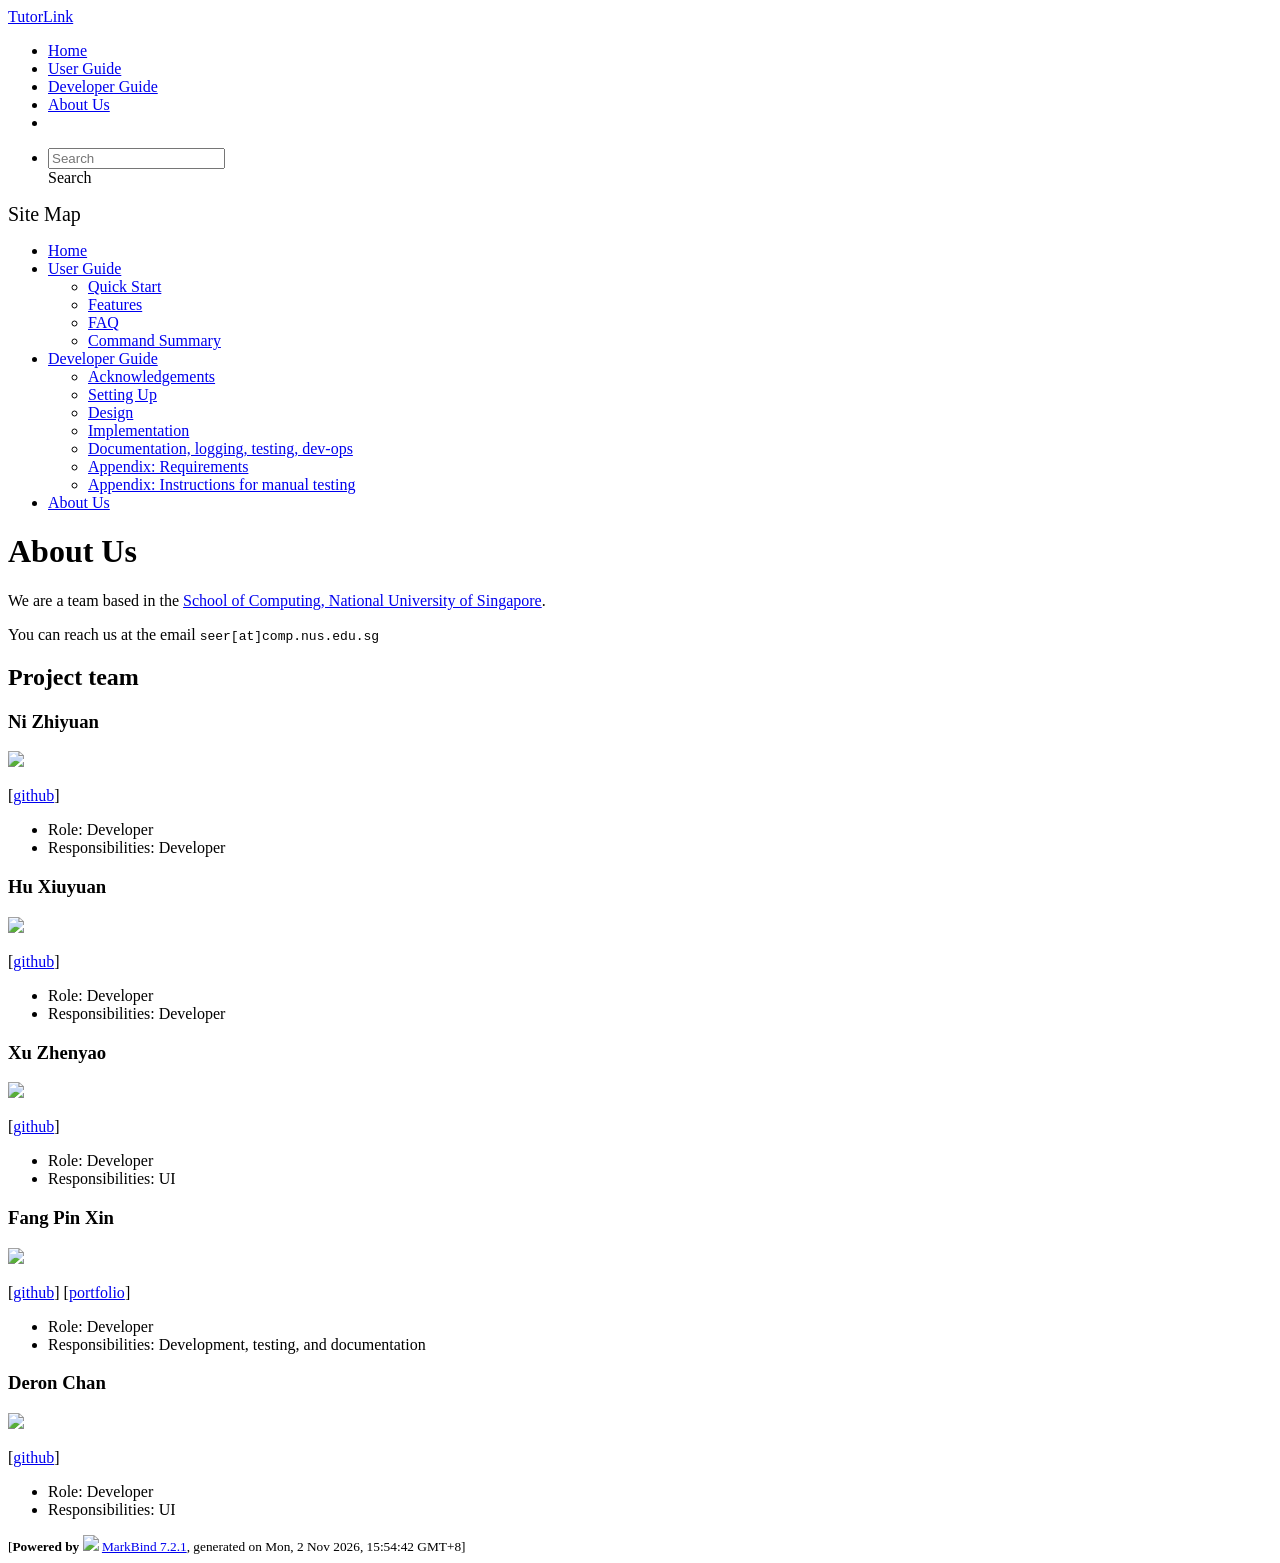
==== commit 2f9e3f86: "deploy: 24248a5a704fb08e77caba9c8ad60cea4d26efbf" ====
--- a/AboutUs.html
+++ b/AboutUs.html
@@ -21,7 +21,7 @@
    
   data-code-theme="light">
 <div id="app"><!--[--><header sticky><div data-v-94b60ff6><nav class="navbar navbar-expand-md d-print-none navbar-dark bg-dark" data-v-94b60ff6><div class="container-fluid" data-v-94b60ff6><div class="navbar-left" data-v-94b60ff6><!--[--><a href="/tp/index.html" title="Home" class="navbar-brand">TutorLink</a><!--]--></div><div class="navbar-default" data-v-94b60ff6><ul class="navbar-nav me-auto mt-2 mt-lg-0" data-v-94b60ff6><!--[--> <li><a href="/tp/index.html" class="nav-link">Home</a></li> <li><a href="/tp/UserGuide.html" class="nav-link">User Guide</a></li> <li><a href="/tp/DeveloperGuide.html" class="nav-link">Developer Guide</a></li> <li><a href="/tp/AboutUs.html" class="nav-link">About Us</a></li> <li><a href="https://github.com/AY2627S1-CS2103T-T13-4/tp" target="_blank" class="nav-link"><span><span aria-hidden="true" class="fab fa-github"></span></span></a></li> <!--]--></ul></div><div class="navbar-right" data-v-94b60ff6><ul class="navbar-nav" data-v-94b60ff6><!--[--><li><form class="navbar-form"><div style="position:relative;" class="dropdown" data-v-103d5c4e><!--[--><input value="" data-bs-toggle="dropdown" type="text" class="form-control" placeholder="Search" autocomplete="off" data-v-103d5c4e><div class="form-control placeholder-div-hidden" data-v-103d5c4e>Search</div><!--]--><ul class="dropdown-menu search-dropdown-menu dropdown-menu-hidden dropdown-menu-end" data-v-103d5c4e><!--[--><!--]--></ul></div></form></li><!--]--></ul><!----></div></div></nav><div style="display:none;" class="lower-navbar-container" data-v-94b60ff6><!--[--><!----><!----><!--]--></div></div></header> <div id="flex-body"><nav id="site-nav" data-v-6b1b63d2><!--[--><div class="site-nav-top"><div class="fw-bold mb-2" style="font-size:1.25rem;">Site Map</div></div> <div class="nav-component slim-scroll"><div class="site-nav-root"><!--[--><ul class="site-nav-list site-nav-list-root" data-v-6b1b63d2><!--[--><li><div class="site-nav-default-list-item site-nav-list-item-0" onclick="handleSiteNavClick(this)"><a href="/tp/index.html">Home</a></div></li> <li><div class="site-nav-default-list-item site-nav-list-item-0" onclick="handleSiteNavClick(this)"><a href="/tp/UserGuide.html">User Guide</a> <div class="site-nav-dropdown-btn-container"><i class="site-nav-dropdown-btn-icon site-nav-rotate-icon" onclick="handleSiteNavClick(this.parentNode.parentNode, false); event.stopPropagation();"><span class="glyphicon glyphicon-menu-down" aria-hidden="true"></span></i></div></div><ul class="site-nav-dropdown-container site-nav-dropdown-container-open site-nav-list"><li><div class="site-nav-default-list-item site-nav-list-item-1" onclick="handleSiteNavClick(this)"><a href="/tp/UserGuide.html#quick-start">Quick Start</a></div></li> <li><div class="site-nav-default-list-item site-nav-list-item-1" onclick="handleSiteNavClick(this)"><a href="/tp/UserGuide.html#features">Features</a></div></li> <li><div class="site-nav-default-list-item site-nav-list-item-1" onclick="handleSiteNavClick(this)"><a href="/tp/UserGuide.html#faq">FAQ</a></div></li> <li><div class="site-nav-default-list-item site-nav-list-item-1" onclick="handleSiteNavClick(this)"><a href="/tp/UserGuide.html#command-summary">Command Summary</a></div></li></ul></li> <li><div class="site-nav-default-list-item site-nav-list-item-0" onclick="handleSiteNavClick(this)"><a href="/tp/DeveloperGuide.html">Developer Guide</a> <div class="site-nav-dropdown-btn-container"><i class="site-nav-dropdown-btn-icon site-nav-rotate-icon" onclick="handleSiteNavClick(this.parentNode.parentNode, false); event.stopPropagation();"><span class="glyphicon glyphicon-menu-down" aria-hidden="true"></span></i></div></div><ul class="site-nav-dropdown-container site-nav-dropdown-container-open site-nav-list"><li><div class="site-nav-default-list-item site-nav-list-item-1" onclick="handleSiteNavClick(this)"><a href="/tp/DeveloperGuide.html#acknowledgements">Acknowledgements</a></div></li> <li><div class="site-nav-default-list-item site-nav-list-item-1" onclick="handleSiteNavClick(this)"><a href="/tp/DeveloperGuide.html#setting-up-getting-started">Setting Up</a></div></li> <li><div class="site-nav-default-list-item site-nav-list-item-1" onclick="handleSiteNavClick(this)"><a href="/tp/DeveloperGuide.html#design">Design</a></div></li> <li><div class="site-nav-default-list-item site-nav-list-item-1" onclick="handleSiteNavClick(this)"><a href="/tp/DeveloperGuide.html#implementation">Implementation</a></div></li> <li><div class="site-nav-default-list-item site-nav-list-item-1" onclick="handleSiteNavClick(this)"><a href="/tp/DeveloperGuide.html#documentation-logging-testing-dev-ops">Documentation, logging, testing, dev-ops</a></div></li> <li><div class="site-nav-default-list-item site-nav-list-item-1" onclick="handleSiteNavClick(this)"><a href="/tp/DeveloperGuide.html#appendix-requirements">Appendix: Requirements</a></div></li> <li><div class="site-nav-default-list-item site-nav-list-item-1" onclick="handleSiteNavClick(this)"><a href="/tp/DeveloperGuide.html#appendix-instructions-for-manual-testing">Appendix: Instructions for manual testing</a></div></li></ul></li> <li><div class="site-nav-default-list-item site-nav-list-item-0" onclick="handleSiteNavClick(this)"><a href="/tp/AboutUs.html">About Us</a></div></li><!--]--><!--v-if--></ul><!--]--></div></div><!--]--><!--v-if--></nav> <div id="content-wrapper"><h1 id="about-us">About Us<a class="fa fa-anchor" href="#about-us" onclick="event.stopPropagation()"></a></h1> <p>We are a team based in the <a href="http://www.comp.nus.edu.sg">School of Computing, National University of Singapore</a>.</p> <p>You can reach us at the email <code class="hljs inline no-lang">seer[at]comp.nus.edu.sg</code></p> <h2 id="project-team">Project team<a class="fa fa-anchor" href="#project-team" onclick="event.stopPropagation()"></a></h2> <h3 id="ni-zhiyuan">Ni Zhiyuan<a class="fa fa-anchor" href="#ni-zhiyuan" onclick="event.stopPropagation()"></a></h3> <img src="/tp/images/zzzhiyuan-77.png" width="200px"> <p>[<a href="https://github.com/zzzhiyuan-77">github</a>]</p> <ul><li>Role: Developer</li> <li>Responsibilities: Developer</li></ul> <h3 id="hu-xiuyuan">Hu Xiuyuan<a class="fa fa-anchor" href="#hu-xiuyuan" onclick="event.stopPropagation()"></a></h3> <img src="/tp/images/hxy070103.png" width="200px"> <p>[<a href="https://github.com/HXY070103">github</a>]</p> <ul><li>Role: Developer</li> <li>Responsibilities: Developer</li></ul> <h3 id="xu-zhenyao">Xu Zhenyao<a class="fa fa-anchor" href="#xu-zhenyao" onclick="event.stopPropagation()"></a></h3> <img src="/tp/images/little-zhenyao.png" width="200px"> <p>[<a href="http://github.com/little-zhenyao">github</a>]</p> <ul><li>Role: Developer</li> <li>Responsibilities: UI</li></ul> <h3 id="fang-pin-xin">Fang Pin Xin<a class="fa fa-anchor" href="#fang-pin-xin" onclick="event.stopPropagation()"></a></h3> <img src="/tp/images/pinxinfang.png" width="200px"> <p>[<a href="https://github.com/pinxinfang">github</a>]
-[<a href="/tp/team/pinxinfang.html">portfolio</a>]</p> <ul><li>Role: Developer</li> <li>Responsibilities: Development, testing, and documentation</li></ul> <h3 id="deron-chan">Deron Chan<a class="fa fa-anchor" href="#deron-chan" onclick="event.stopPropagation()"></a></h3> <img src="/tp/images/dafadlaw.png" width="200px"> <p>[<a href="http://github.com/dafadlaw">github</a>]</p> <ul><li>Role: Developer</li> <li>Responsibilities: UI</li></ul></div> <nav id="page-nav" data-v-6b1b63d2><!--[--><div class="nav-component slim-scroll"></div><!--]--><!--v-if--></nav> <div class="scroll-top-button fa-lg d-print-none" style="display:none;bottom:2%;right:2%;position:fixed;" aria-hidden="true"><!--[--><i class="fas fa-arrow-circle-up"></i><!--]--></div></div> <footer><div class="text-center"><small>[<span><strong>Powered by</strong></span> <img src="https://markbind.org/favicon.ico" width="30"> <a href="https://markbind.org/">MarkBind 7.2.1</a>, generated on Sun, 1 Nov 2026, 16:54:19 GMT+8]</small></div></footer><!--]--></div>
+[<a href="/tp/team/pinxinfang.html">portfolio</a>]</p> <ul><li>Role: Developer</li> <li>Responsibilities: Development, testing, and documentation</li></ul> <h3 id="deron-chan">Deron Chan<a class="fa fa-anchor" href="#deron-chan" onclick="event.stopPropagation()"></a></h3> <img src="/tp/images/dafadlaw.png" width="200px"> <p>[<a href="http://github.com/dafadlaw">github</a>]</p> <ul><li>Role: Developer</li> <li>Responsibilities: UI</li></ul></div> <nav id="page-nav" data-v-6b1b63d2><!--[--><div class="nav-component slim-scroll"></div><!--]--><!--v-if--></nav> <div class="scroll-top-button fa-lg d-print-none" style="display:none;bottom:2%;right:2%;position:fixed;" aria-hidden="true"><!--[--><i class="fas fa-arrow-circle-up"></i><!--]--></div></div> <footer><div class="text-center"><small>[<span><strong>Powered by</strong></span> <img src="https://markbind.org/favicon.ico" width="30"> <a href="https://markbind.org/">MarkBind 7.2.1</a>, generated on Mon, 2 Nov 2026, 15:54:42 GMT+8]</small></div></footer><!--]--></div>
 </body><script src="/tp/markbind/js/bootstrap-utility.min.js"></script>
 <script src="/tp/markbind/js/polyfill.min.js"></script>
 <script src="/tp/markbind/js/vue.global.prod.min.js"></script>
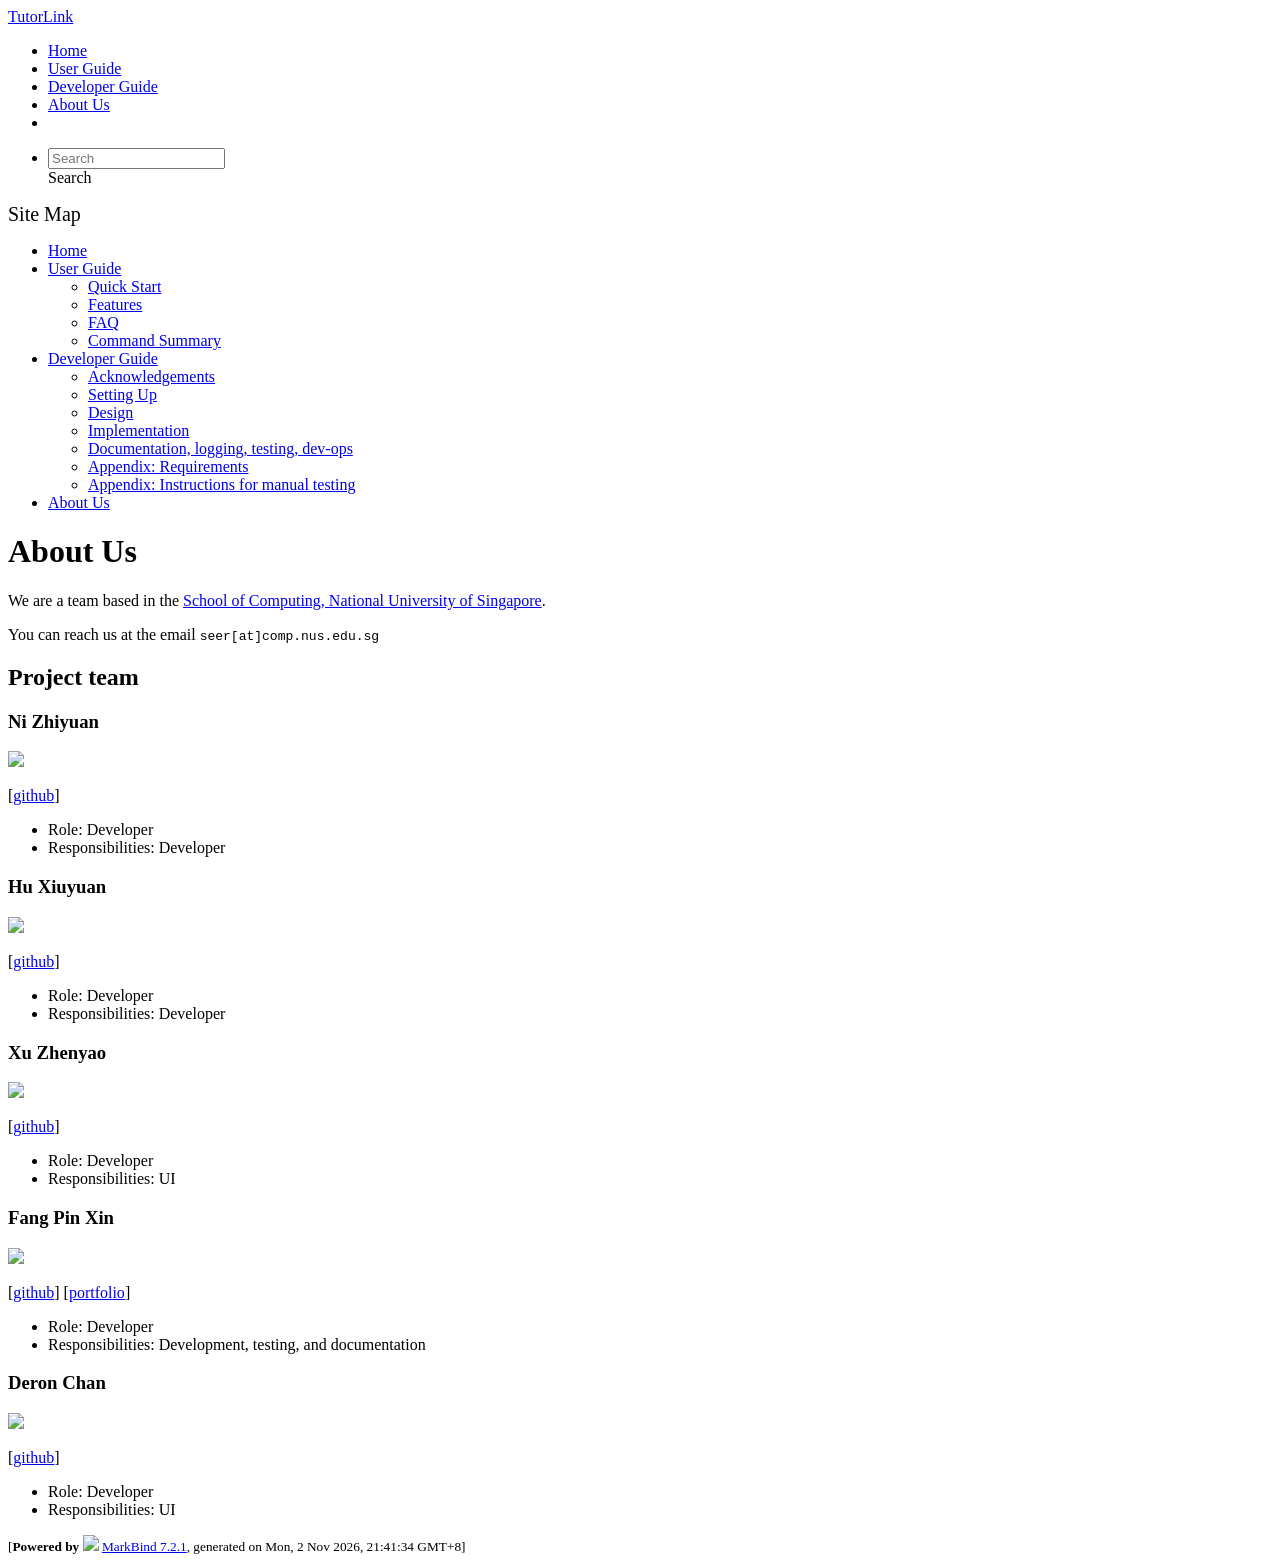
==== commit 020052ec: "deploy: 549d9ebf2bf6a12836ce966f986ae2d565d6d4d3" ====
--- a/AboutUs.html
+++ b/AboutUs.html
@@ -21,7 +21,7 @@
    
   data-code-theme="light">
 <div id="app"><!--[--><header sticky><div data-v-94b60ff6><nav class="navbar navbar-expand-md d-print-none navbar-dark bg-dark" data-v-94b60ff6><div class="container-fluid" data-v-94b60ff6><div class="navbar-left" data-v-94b60ff6><!--[--><a href="/tp/index.html" title="Home" class="navbar-brand">TutorLink</a><!--]--></div><div class="navbar-default" data-v-94b60ff6><ul class="navbar-nav me-auto mt-2 mt-lg-0" data-v-94b60ff6><!--[--> <li><a href="/tp/index.html" class="nav-link">Home</a></li> <li><a href="/tp/UserGuide.html" class="nav-link">User Guide</a></li> <li><a href="/tp/DeveloperGuide.html" class="nav-link">Developer Guide</a></li> <li><a href="/tp/AboutUs.html" class="nav-link">About Us</a></li> <li><a href="https://github.com/AY2627S1-CS2103T-T13-4/tp" target="_blank" class="nav-link"><span><span aria-hidden="true" class="fab fa-github"></span></span></a></li> <!--]--></ul></div><div class="navbar-right" data-v-94b60ff6><ul class="navbar-nav" data-v-94b60ff6><!--[--><li><form class="navbar-form"><div style="position:relative;" class="dropdown" data-v-103d5c4e><!--[--><input value="" data-bs-toggle="dropdown" type="text" class="form-control" placeholder="Search" autocomplete="off" data-v-103d5c4e><div class="form-control placeholder-div-hidden" data-v-103d5c4e>Search</div><!--]--><ul class="dropdown-menu search-dropdown-menu dropdown-menu-hidden dropdown-menu-end" data-v-103d5c4e><!--[--><!--]--></ul></div></form></li><!--]--></ul><!----></div></div></nav><div style="display:none;" class="lower-navbar-container" data-v-94b60ff6><!--[--><!----><!----><!--]--></div></div></header> <div id="flex-body"><nav id="site-nav" data-v-6b1b63d2><!--[--><div class="site-nav-top"><div class="fw-bold mb-2" style="font-size:1.25rem;">Site Map</div></div> <div class="nav-component slim-scroll"><div class="site-nav-root"><!--[--><ul class="site-nav-list site-nav-list-root" data-v-6b1b63d2><!--[--><li><div class="site-nav-default-list-item site-nav-list-item-0" onclick="handleSiteNavClick(this)"><a href="/tp/index.html">Home</a></div></li> <li><div class="site-nav-default-list-item site-nav-list-item-0" onclick="handleSiteNavClick(this)"><a href="/tp/UserGuide.html">User Guide</a> <div class="site-nav-dropdown-btn-container"><i class="site-nav-dropdown-btn-icon site-nav-rotate-icon" onclick="handleSiteNavClick(this.parentNode.parentNode, false); event.stopPropagation();"><span class="glyphicon glyphicon-menu-down" aria-hidden="true"></span></i></div></div><ul class="site-nav-dropdown-container site-nav-dropdown-container-open site-nav-list"><li><div class="site-nav-default-list-item site-nav-list-item-1" onclick="handleSiteNavClick(this)"><a href="/tp/UserGuide.html#quick-start">Quick Start</a></div></li> <li><div class="site-nav-default-list-item site-nav-list-item-1" onclick="handleSiteNavClick(this)"><a href="/tp/UserGuide.html#features">Features</a></div></li> <li><div class="site-nav-default-list-item site-nav-list-item-1" onclick="handleSiteNavClick(this)"><a href="/tp/UserGuide.html#faq">FAQ</a></div></li> <li><div class="site-nav-default-list-item site-nav-list-item-1" onclick="handleSiteNavClick(this)"><a href="/tp/UserGuide.html#command-summary">Command Summary</a></div></li></ul></li> <li><div class="site-nav-default-list-item site-nav-list-item-0" onclick="handleSiteNavClick(this)"><a href="/tp/DeveloperGuide.html">Developer Guide</a> <div class="site-nav-dropdown-btn-container"><i class="site-nav-dropdown-btn-icon site-nav-rotate-icon" onclick="handleSiteNavClick(this.parentNode.parentNode, false); event.stopPropagation();"><span class="glyphicon glyphicon-menu-down" aria-hidden="true"></span></i></div></div><ul class="site-nav-dropdown-container site-nav-dropdown-container-open site-nav-list"><li><div class="site-nav-default-list-item site-nav-list-item-1" onclick="handleSiteNavClick(this)"><a href="/tp/DeveloperGuide.html#acknowledgements">Acknowledgements</a></div></li> <li><div class="site-nav-default-list-item site-nav-list-item-1" onclick="handleSiteNavClick(this)"><a href="/tp/DeveloperGuide.html#setting-up-getting-started">Setting Up</a></div></li> <li><div class="site-nav-default-list-item site-nav-list-item-1" onclick="handleSiteNavClick(this)"><a href="/tp/DeveloperGuide.html#design">Design</a></div></li> <li><div class="site-nav-default-list-item site-nav-list-item-1" onclick="handleSiteNavClick(this)"><a href="/tp/DeveloperGuide.html#implementation">Implementation</a></div></li> <li><div class="site-nav-default-list-item site-nav-list-item-1" onclick="handleSiteNavClick(this)"><a href="/tp/DeveloperGuide.html#documentation-logging-testing-dev-ops">Documentation, logging, testing, dev-ops</a></div></li> <li><div class="site-nav-default-list-item site-nav-list-item-1" onclick="handleSiteNavClick(this)"><a href="/tp/DeveloperGuide.html#appendix-requirements">Appendix: Requirements</a></div></li> <li><div class="site-nav-default-list-item site-nav-list-item-1" onclick="handleSiteNavClick(this)"><a href="/tp/DeveloperGuide.html#appendix-instructions-for-manual-testing">Appendix: Instructions for manual testing</a></div></li></ul></li> <li><div class="site-nav-default-list-item site-nav-list-item-0" onclick="handleSiteNavClick(this)"><a href="/tp/AboutUs.html">About Us</a></div></li><!--]--><!--v-if--></ul><!--]--></div></div><!--]--><!--v-if--></nav> <div id="content-wrapper"><h1 id="about-us">About Us<a class="fa fa-anchor" href="#about-us" onclick="event.stopPropagation()"></a></h1> <p>We are a team based in the <a href="http://www.comp.nus.edu.sg">School of Computing, National University of Singapore</a>.</p> <p>You can reach us at the email <code class="hljs inline no-lang">seer[at]comp.nus.edu.sg</code></p> <h2 id="project-team">Project team<a class="fa fa-anchor" href="#project-team" onclick="event.stopPropagation()"></a></h2> <h3 id="ni-zhiyuan">Ni Zhiyuan<a class="fa fa-anchor" href="#ni-zhiyuan" onclick="event.stopPropagation()"></a></h3> <img src="/tp/images/zzzhiyuan-77.png" width="200px"> <p>[<a href="https://github.com/zzzhiyuan-77">github</a>]</p> <ul><li>Role: Developer</li> <li>Responsibilities: Developer</li></ul> <h3 id="hu-xiuyuan">Hu Xiuyuan<a class="fa fa-anchor" href="#hu-xiuyuan" onclick="event.stopPropagation()"></a></h3> <img src="/tp/images/hxy070103.png" width="200px"> <p>[<a href="https://github.com/HXY070103">github</a>]</p> <ul><li>Role: Developer</li> <li>Responsibilities: Developer</li></ul> <h3 id="xu-zhenyao">Xu Zhenyao<a class="fa fa-anchor" href="#xu-zhenyao" onclick="event.stopPropagation()"></a></h3> <img src="/tp/images/little-zhenyao.png" width="200px"> <p>[<a href="http://github.com/little-zhenyao">github</a>]</p> <ul><li>Role: Developer</li> <li>Responsibilities: UI</li></ul> <h3 id="fang-pin-xin">Fang Pin Xin<a class="fa fa-anchor" href="#fang-pin-xin" onclick="event.stopPropagation()"></a></h3> <img src="/tp/images/pinxinfang.png" width="200px"> <p>[<a href="https://github.com/pinxinfang">github</a>]
-[<a href="/tp/team/pinxinfang.html">portfolio</a>]</p> <ul><li>Role: Developer</li> <li>Responsibilities: Development, testing, and documentation</li></ul> <h3 id="deron-chan">Deron Chan<a class="fa fa-anchor" href="#deron-chan" onclick="event.stopPropagation()"></a></h3> <img src="/tp/images/dafadlaw.png" width="200px"> <p>[<a href="http://github.com/dafadlaw">github</a>]</p> <ul><li>Role: Developer</li> <li>Responsibilities: UI</li></ul></div> <nav id="page-nav" data-v-6b1b63d2><!--[--><div class="nav-component slim-scroll"></div><!--]--><!--v-if--></nav> <div class="scroll-top-button fa-lg d-print-none" style="display:none;bottom:2%;right:2%;position:fixed;" aria-hidden="true"><!--[--><i class="fas fa-arrow-circle-up"></i><!--]--></div></div> <footer><div class="text-center"><small>[<span><strong>Powered by</strong></span> <img src="https://markbind.org/favicon.ico" width="30"> <a href="https://markbind.org/">MarkBind 7.2.1</a>, generated on Mon, 2 Nov 2026, 15:54:42 GMT+8]</small></div></footer><!--]--></div>
+[<a href="/tp/team/pinxinfang.html">portfolio</a>]</p> <ul><li>Role: Developer</li> <li>Responsibilities: Development, testing, and documentation</li></ul> <h3 id="deron-chan">Deron Chan<a class="fa fa-anchor" href="#deron-chan" onclick="event.stopPropagation()"></a></h3> <img src="/tp/images/dafadlaw.png" width="200px"> <p>[<a href="http://github.com/dafadlaw">github</a>]</p> <ul><li>Role: Developer</li> <li>Responsibilities: UI</li></ul></div> <nav id="page-nav" data-v-6b1b63d2><!--[--><div class="nav-component slim-scroll"></div><!--]--><!--v-if--></nav> <div class="scroll-top-button fa-lg d-print-none" style="display:none;bottom:2%;right:2%;position:fixed;" aria-hidden="true"><!--[--><i class="fas fa-arrow-circle-up"></i><!--]--></div></div> <footer><div class="text-center"><small>[<span><strong>Powered by</strong></span> <img src="https://markbind.org/favicon.ico" width="30"> <a href="https://markbind.org/">MarkBind 7.2.1</a>, generated on Mon, 2 Nov 2026, 21:41:34 GMT+8]</small></div></footer><!--]--></div>
 </body><script src="/tp/markbind/js/bootstrap-utility.min.js"></script>
 <script src="/tp/markbind/js/polyfill.min.js"></script>
 <script src="/tp/markbind/js/vue.global.prod.min.js"></script>
